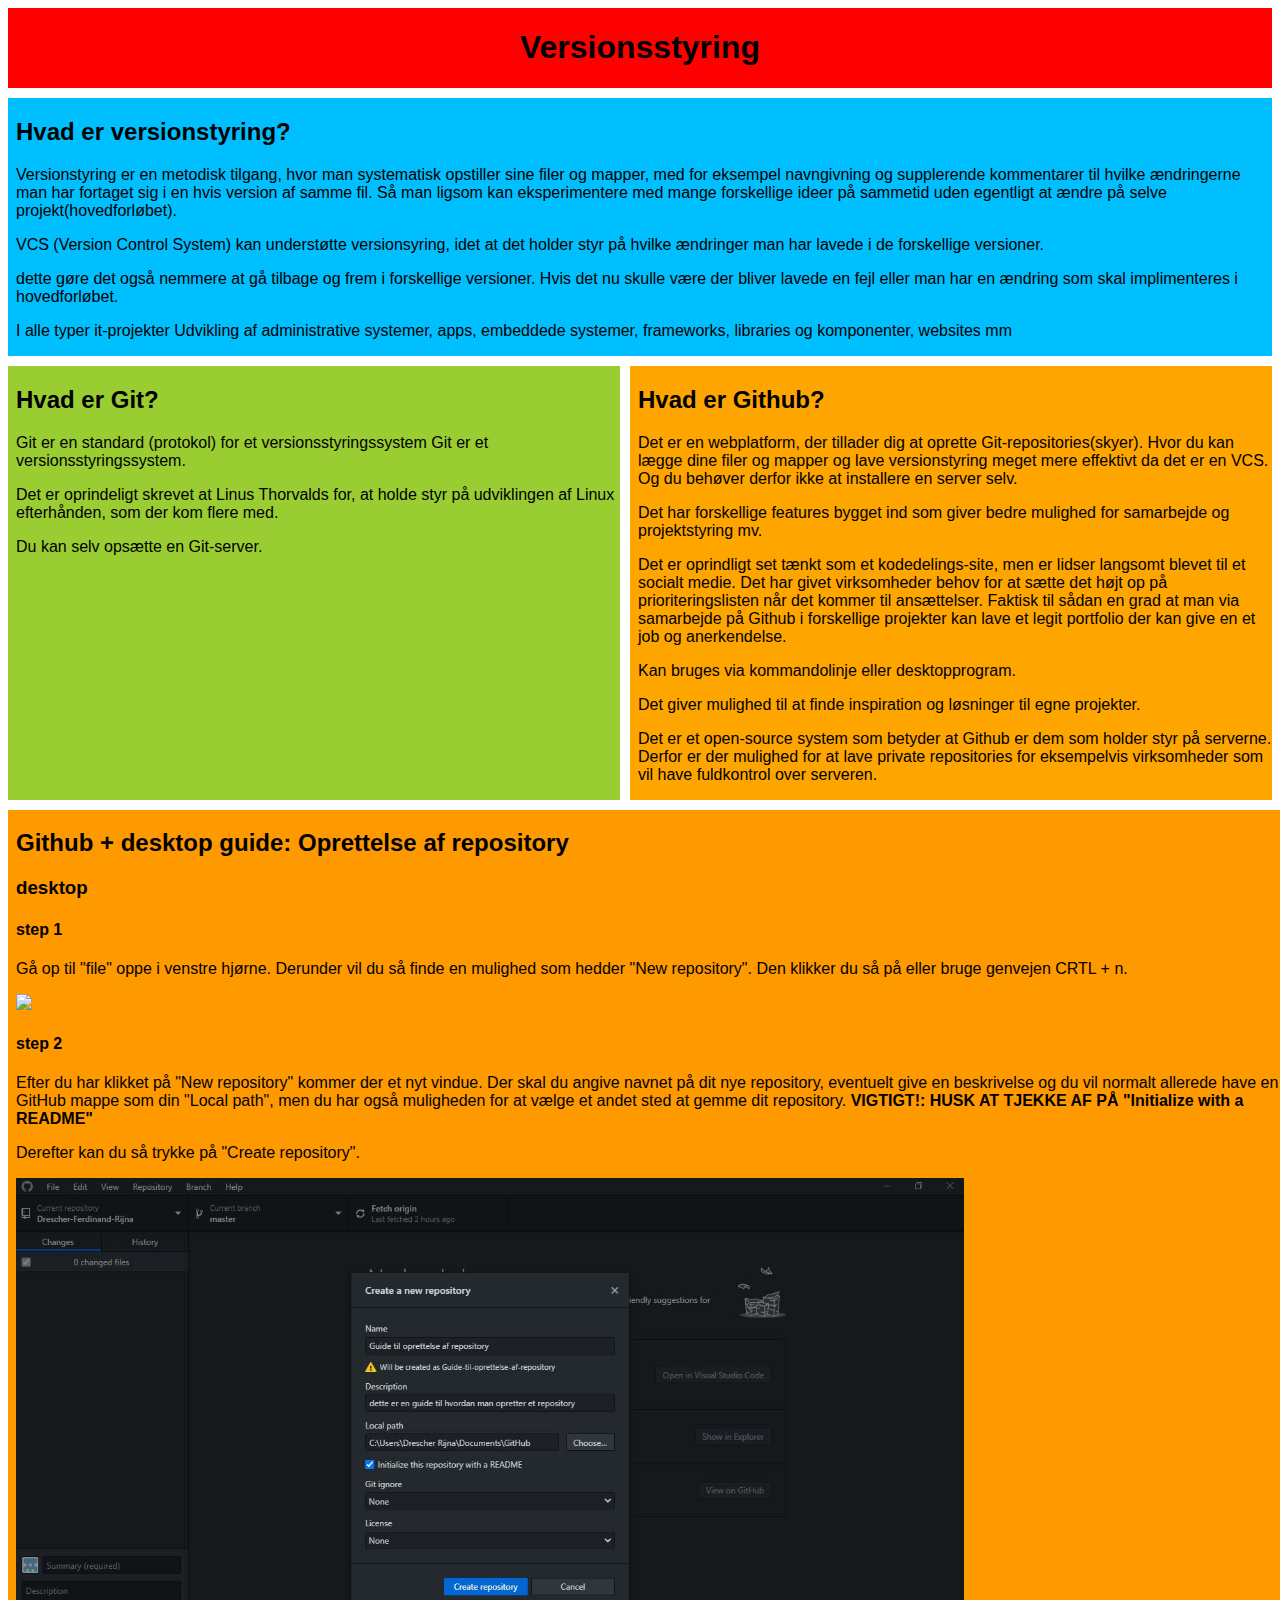
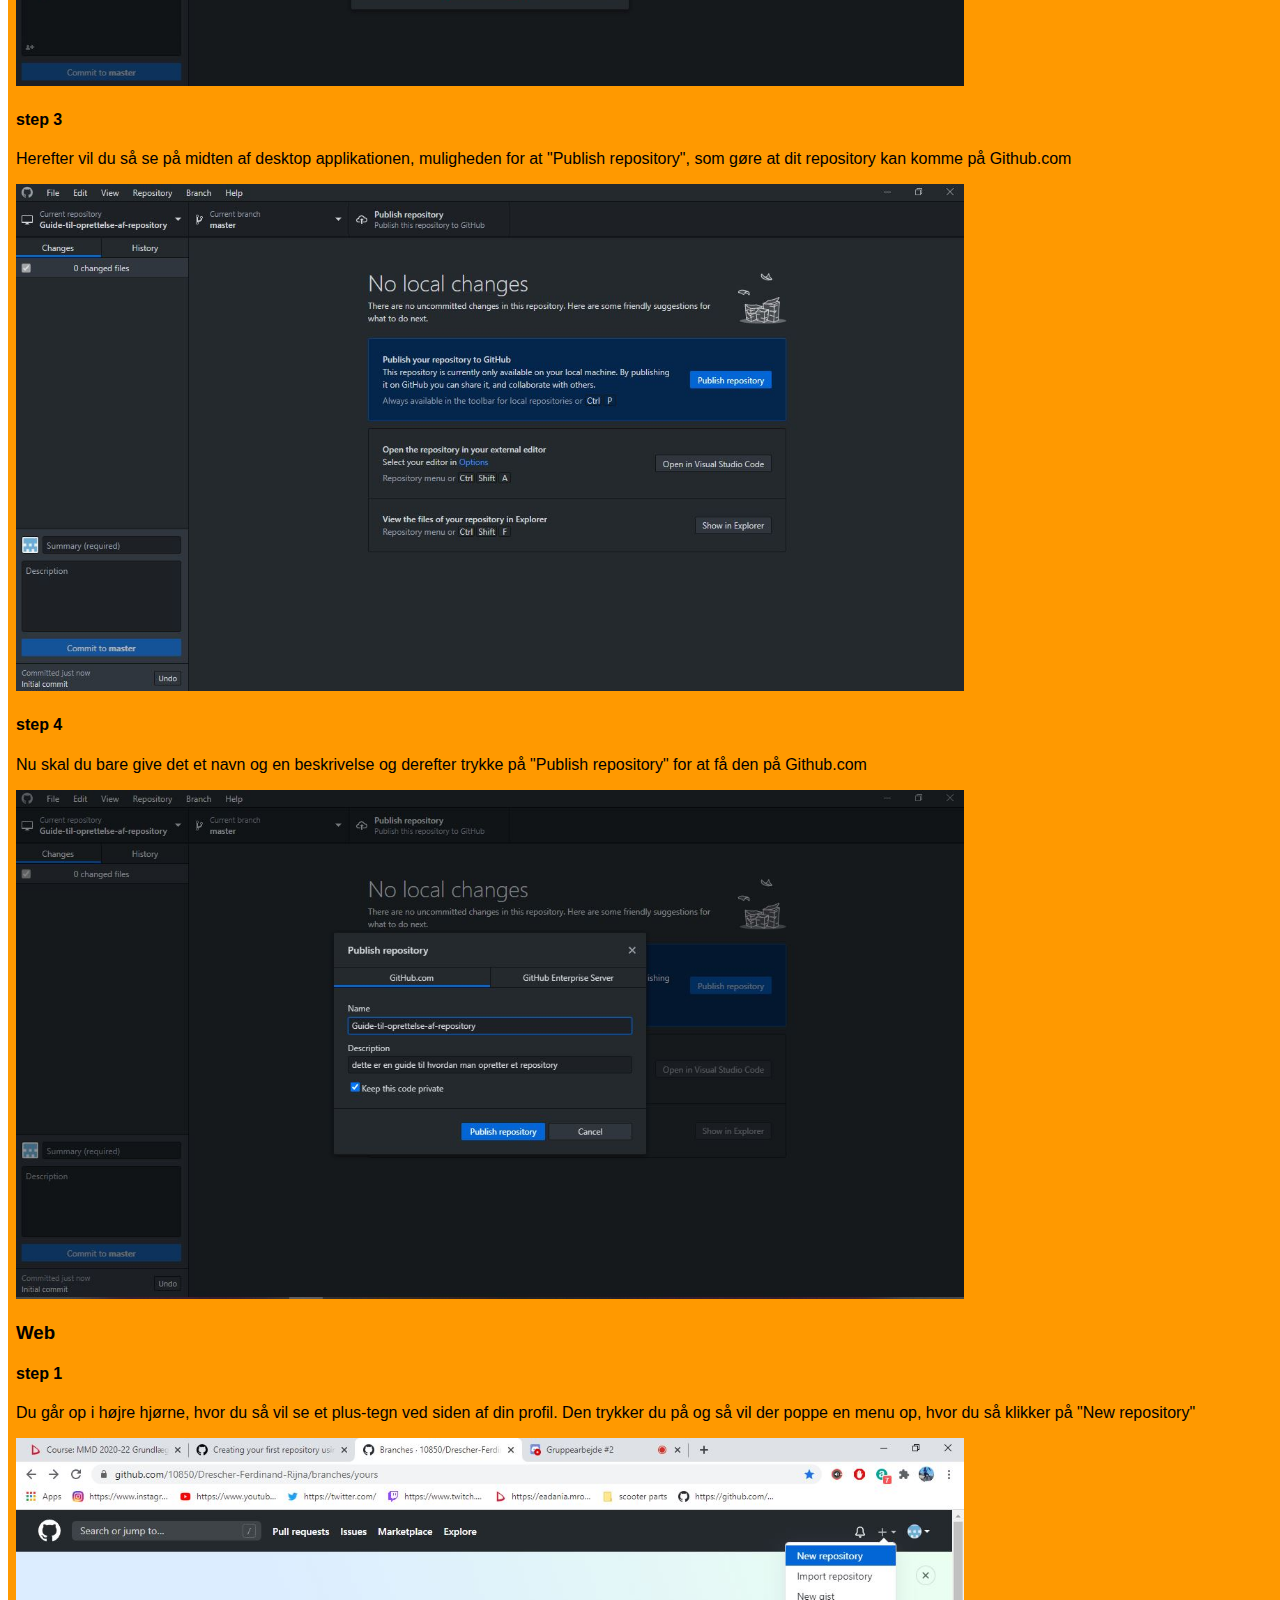
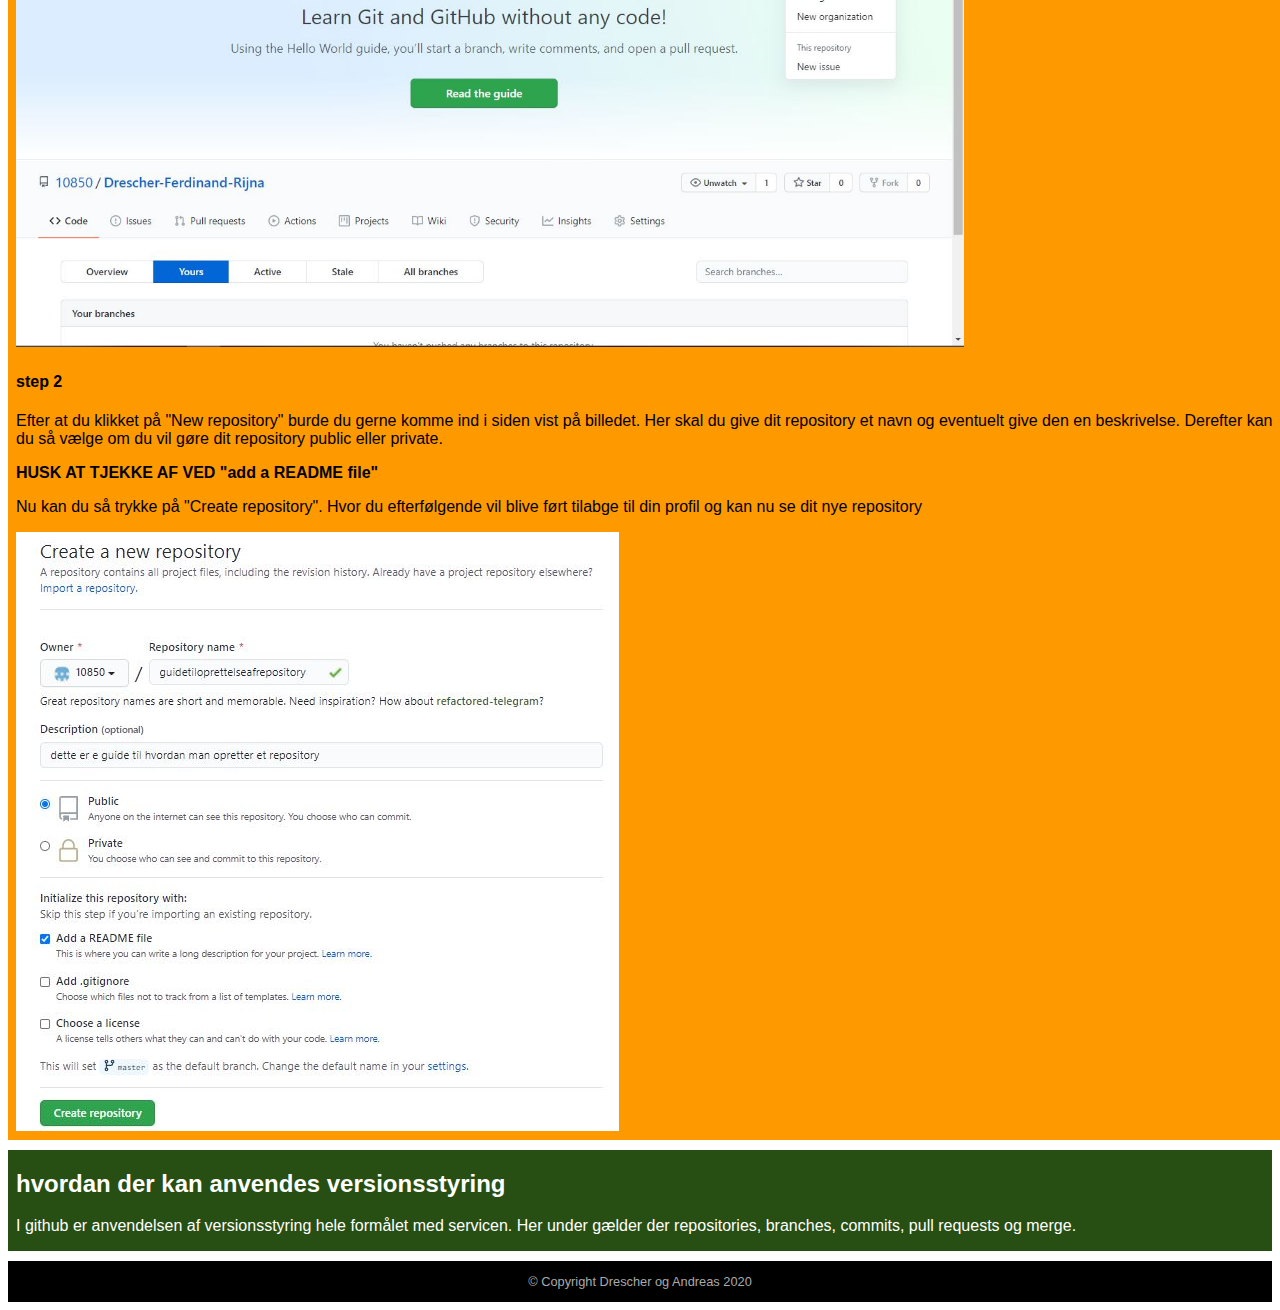
==== githubdesktopguide.html @ 37943268 "Dette er layoutet af hjemmesiden til øvelsen" ====
<!DOCTYPE html>
<html lang="da">
    <head>
        <meta charset="utf-8">
        <meta name="viewport" content="width=device-width, initial-scale=1.0"/>
        
        <title>Responsive eksempel 2</title>
        <link rel="stylesheet" href="githubdesktopguide.css">
    </head>
    <body>
        <div id="pagewrap">
            <header><h1>Versionsstyring</h1></header>
 
            <section id="versionsstyring">
                    <h2>Hvad er versionstyring?</h2>
                    <p>Versionstyring er en metodisk tilgang, hvor man systematisk opstiller sine filer og mapper, med for eksempel navngivning og supplerende kommentarer til hvilke ændringerne man har fortaget sig i en hvis version af samme fil. Så man ligsom kan eksperimentere med mange forskellige ideer på sammetid uden egentligt at ændre på selve projekt(hovedforløbet).<p></p>

                    <p>VCS (Version Control System) kan understøtte versionsyring, idet at det holder styr på hvilke ændringer man har lavede i de forskellige versioner.</p>

                    <p>dette gøre det også nemmere at gå tilbage og frem i forskellige versioner. Hvis det nu skulle være der bliver lavede en fejl eller man har en ændring som skal implimenteres i hovedforløbet.</p>

                    <p>I alle typer it-projekter
                    Udvikling af administrative systemer, apps, embeddede systemer, frameworks, libraries
                    og komponenter, websites mm</p>
            </section>
            
            <section id="git">
                        <h2>Hvad er Git?</h2>
                        <p>Git er en standard (protokol) for et versionsstyringssystem
                        Git er et versionsstyringssystem.</p>

                        <p>Det er oprindeligt skrevet at Linus Thorvalds for, at holde styr på
                        udviklingen af Linux efterhånden, som der kom flere med.</p>

                        <p>Du kan selv opsætte en Git-server.</p>
            </section>
            
            <section id="github">
                    <h2>Hvad er Github?</h2>
                    <p>Det er en webplatform, der tillader dig at oprette Git-repositories(skyer). Hvor du kan lægge dine filer og mapper og lave versionstyring meget mere effektivt da det er en VCS. Og du behøver derfor ikke at installere en server selv.</p>

                    <p></p>Det har forskellige features bygget ind som giver bedre mulighed for samarbejde og projektstyring mv.

                    <p>Det er oprindligt set tænkt som et kodedelings-site, men er lidser langsomt blevet til et socialt medie. Det har givet virksomheder behov for at sætte det højt op på prioriteringslisten når det kommer til ansættelser. Faktisk til sådan en grad at man via samarbejde på Github i forskellige projekter kan lave et legit portfolio der kan give en et job og anerkendelse.</p>

                    <p>Kan bruges via kommandolinje eller desktopprogram. </p>

                    <p>Det giver mulighed til at finde inspiration og løsninger til egne projekter.</p>

                    <p>Det er et open-source system som betyder at Github er dem som holder styr på serverne. Derfor er der mulighed for at lave private repositories for eksempelvis virksomheder som vil have fuldkontrol over serveren.</p>

            </section>
            <section id="githubdesktop">
                    <h2>Github + desktop guide: Oprettelse af repository</h2>
                    <h3>desktop</h3>
                    <h4>step 1</h4>
                    <p>Gå op til "file" oppe i venstre hjørne. Derunder vil du så finde en mulighed som hedder "New repository". Den klikker du så på eller bruge genvejen CRTL + n.</p>
                    <img class="stepimg" src="billeder/step1desktop.jpg" >
                
                    <h4>step 2</h4>
                    <p>Efter du har klikket på "New repository" kommer der et nyt vindue. Der skal du angive navnet på dit nye repository, eventuelt give en beskrivelse og du vil normalt allerede have en GitHub mappe som din "Local path", men du har også muligheden for at vælge et andet sted at gemme dit repository. <b>VIGTIGT!: HUSK AT TJEKKE AF PÅ "Initialize with a README"</b></p>
                
                    <p>Derefter kan du så trykke på "Create repository".</p>
                    <img src="billeder/step2desktop.JPG" class="stepimg">
                
                    <h4>step 3</h4>
                    <p>Herefter vil du så se på midten af desktop applikationen, muligheden for at "Publish repository", som gøre at dit repository kan komme på Github.com</p>
                    <img src="billeder/step3desktop.JPG" class="stepimg">
                
                    <h4>step 4</h4>
                    <p>Nu skal du bare give det et navn og en beskrivelse og derefter trykke på "Publish repository" for at få den på Github.com</p>
                    <img src="billeder/step4desktop.JPG" class="stepimg">
                
                    <h3>Web</h3>
                    <h4>step 1</h4>
                    <p>Du går op i højre hjørne, hvor du så vil se et plus-tegn ved siden af din profil. Den trykker du på og så vil der poppe en menu op, hvor du så klikker på "New repository"</p>
                    <img src="billeder/step1web.JPG" class="stepimg">
                    
                    <h4>step 2</h4>
                    <p>Efter at du klikket på "New repository" burde du gerne komme ind i siden vist på billedet. Her skal du give dit repository et navn og eventuelt give den en beskrivelse. Derefter kan du så vælge om du vil gøre dit repository public eller private.</p>
                    <p><b>HUSK AT TJEKKE AF VED "add a README file"</b></p>
                    <p>Nu kan du så trykke på "Create repository". Hvor du efterfølgende vil blive ført tilabge til din profil og kan nu se dit nye repository</p> 
                    <img src="billeder/step2web.JPG" class="stepimg">
                    
            </section>
            
            
            <section id="anvendelseafversionsstyring">
                    <h2>hvordan der kan anvendes versionsstyring</h2>
                    <p>I github er anvendelsen af versionsstyring hele formålet med servicen. Her under gælder der repositories, branches, commits, pull requests og merge.</p>
            </section>
            
            
            
            <footer>
                    <p>&copy; Copyright Drescher og Andreas 2020</p>
            </footer>
        </div><!-- pagewrap -->
    </body>
</html>
---- githubdesktopguide.css ----
/* eksempel1 
(C) Copyright 2017: Niels Østergaard
Responsive webdesign */


/* først en del der ikke er påvirket af regler */

/* STYLING OG GRID AREA ATRIBUTTER */
body {
    font-family: sans-serif;
    background-color: #fff;
    margin: 0.5em;
    color: #000;
}

header {
    text-align: center;
    grid-area: a;
    background-color: red;
    grid-row-start: 1;
    grid-row-end: 1;
    grid-column-start: 1;
    grid-column-end: 10;
}

#versionsstyring{
    grid-area: b;
    background-color: deepskyblue;
    grid-row-start: 2;
    grid-row-end: 2;
    grid-column-start: 1;
    grid-column-end: 10;
}

#git{
    grid-area: c;
    background-color: yellowgreen;
    grid-row-start: 3;
    grid-row-end: 3;
    grid-column-start: 1;
    grid-column-end: 4;
}

#github {
    grid-area: d;
    background-color: orange;
    grid-row-start: 3;
    grid-row-end: 3;
    grid-column-start: 4;
    grid-column-end: 10;
}

#githubdesktop {
    grid-area: e;
    background-color: #f90;
    width: 100%;
    grid-row-start: 4;
    grid-row-end: 4;
    grid-column-start: 1;
    grid-column-end: 10;
}

.stepimg {
    max-width: 75%;
}

#anvendelseafversionsstyring {
    grid-area: f;
    background-color: #274e13;
    color: #fff;
    grid-row-start: 5;
    grid-row-end: 5;
    grid-column-start: 1;
    grid-column-end: 10;
}

footer {
    grid-area: g;
    font-size: 0.8em;
    text-align: center;
    background-color: #000;
    color: #aaa;
    grid-row-start: 6;
    grid-row-end: 6;
    grid-column-start: 1;
    grid-column-end: 10;
}
/* STYLING OG GRID AREA ATRIBUTTER */



/* PADDING AF SECTIONS */
#githubdesktop{
    padding-left: 0.5em;
    padding-bottom: 0.3em;
}

#versionsstyring {
    padding-left: 0.5em;
}

#git {
    padding-left: 0.5em;
}

#github {
    padding-left: 0.5em;
}

#anvendelseafversionsstyring {
    padding-left: 0.5em;
}

/* PADDING AF SECTIONS */



/* RESPONSIV GRID */

/* MOBIL */
@media screen and (max-width: 700px) {
    #pagewrap {
        display: grid;
        grid-gap: 10px;
        grid-template-columns: 1fr 1fr 1fr 1fr 1fr 1fr;
    }  
    
}

/* DESKTOP */
@media screen and (min-width: 700px) {
    #pagewrap {
        display: grid;
        grid-gap: 10px;
        grid-template-columns: 1fr 1fr 1fr 1fr 1fr 1fr;
    }
    
}

/* RESPONSIV GRID */
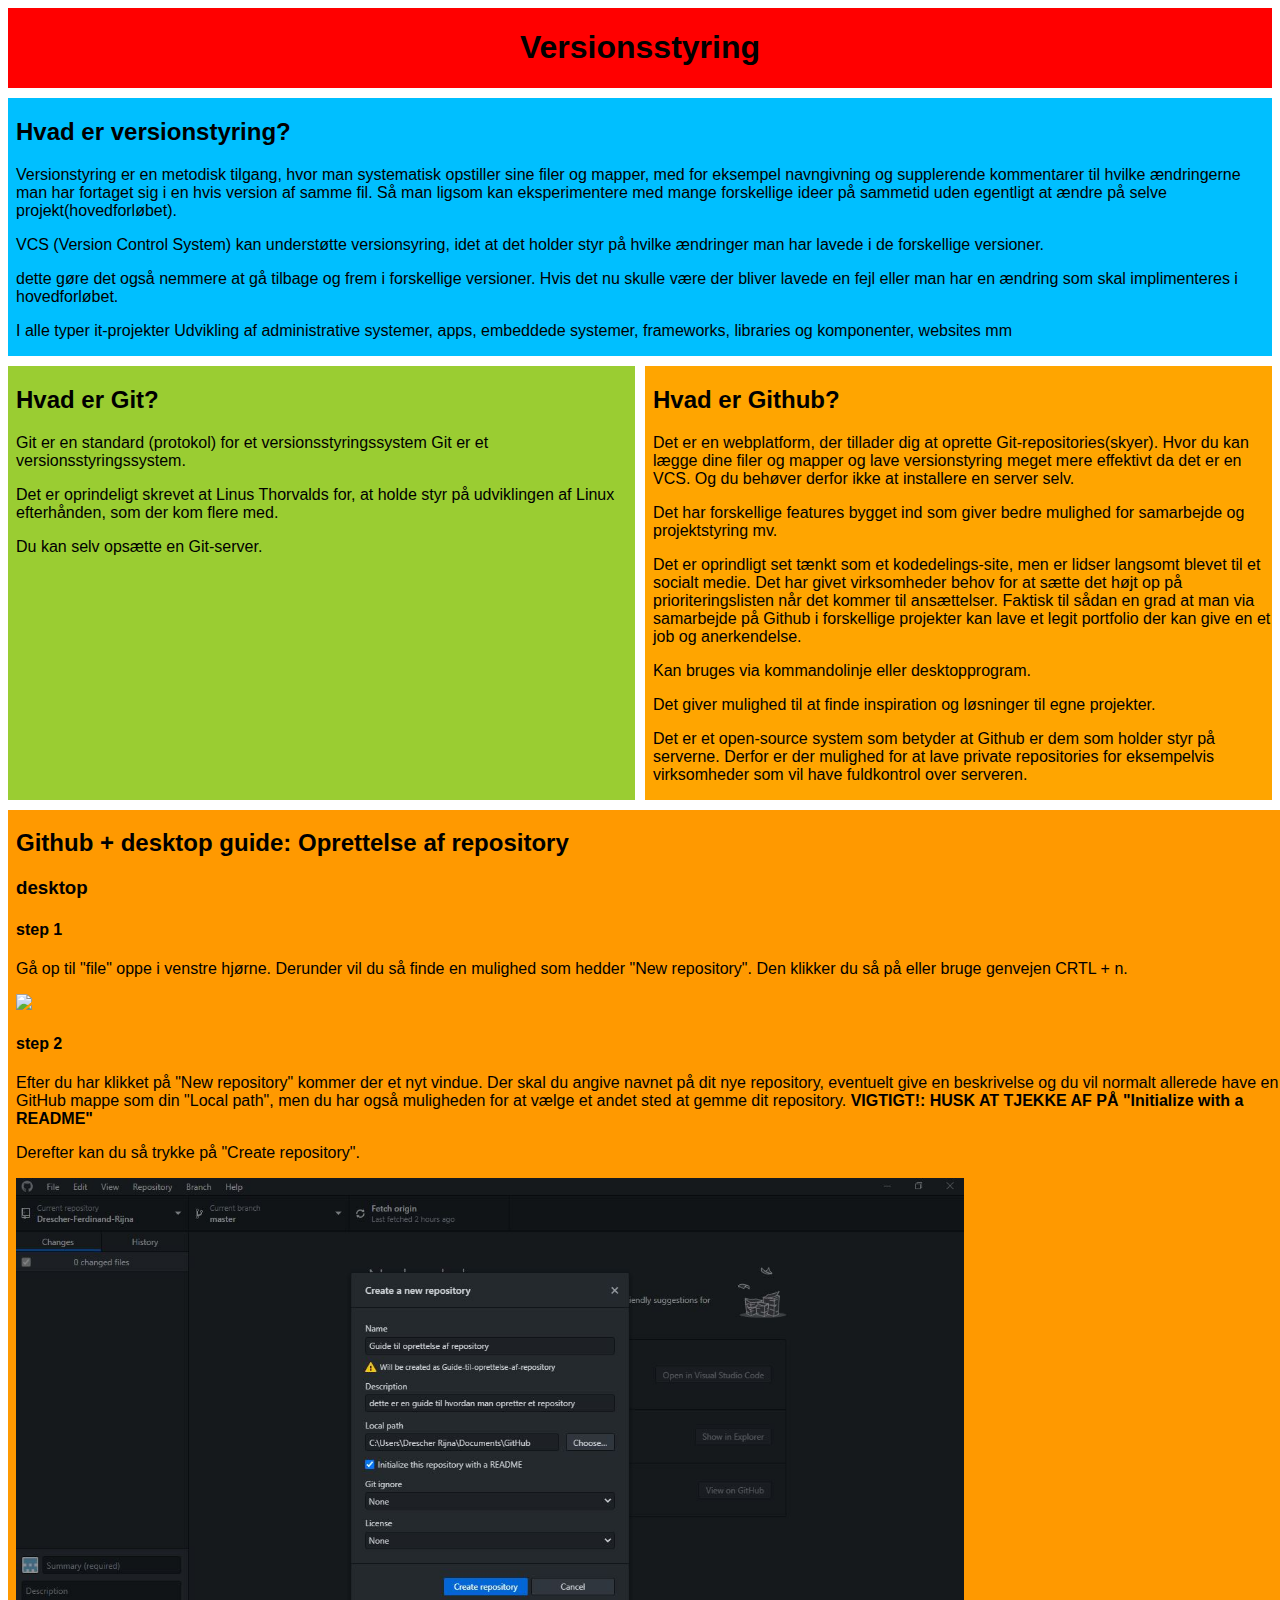
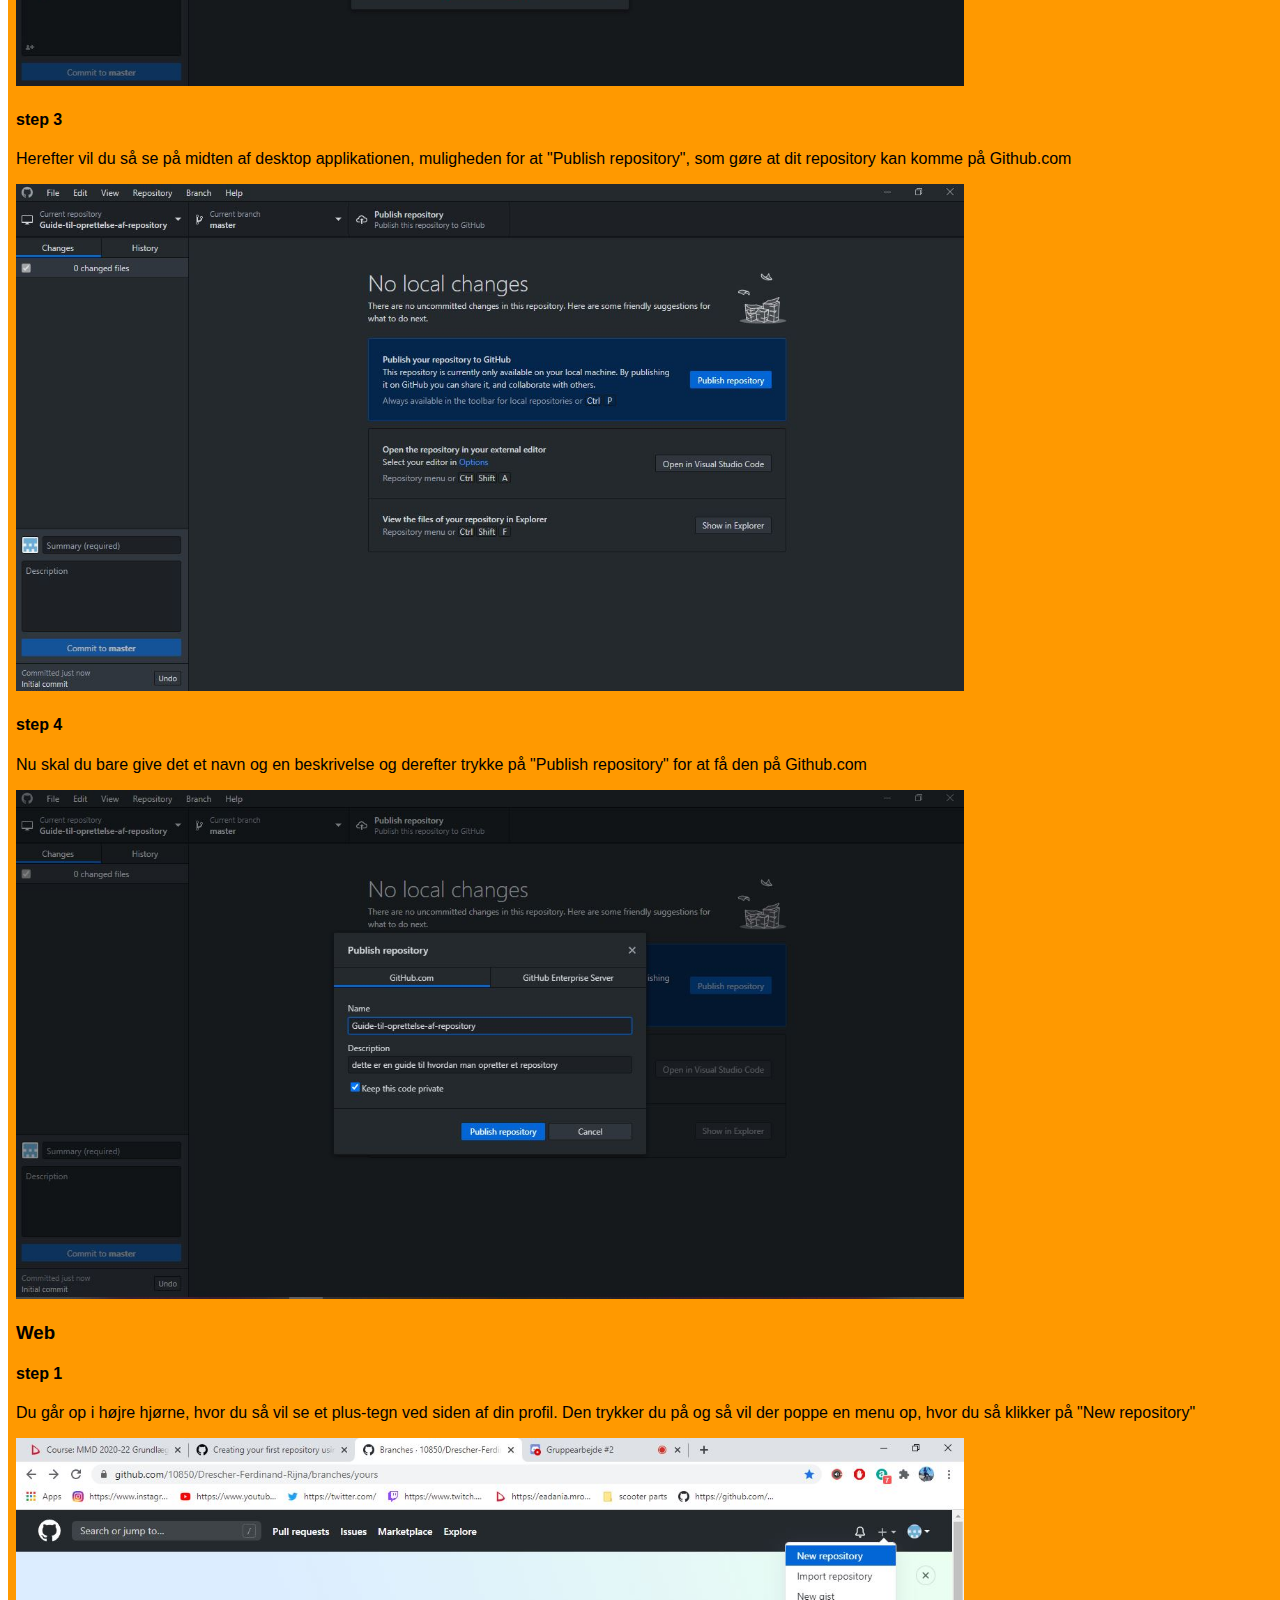
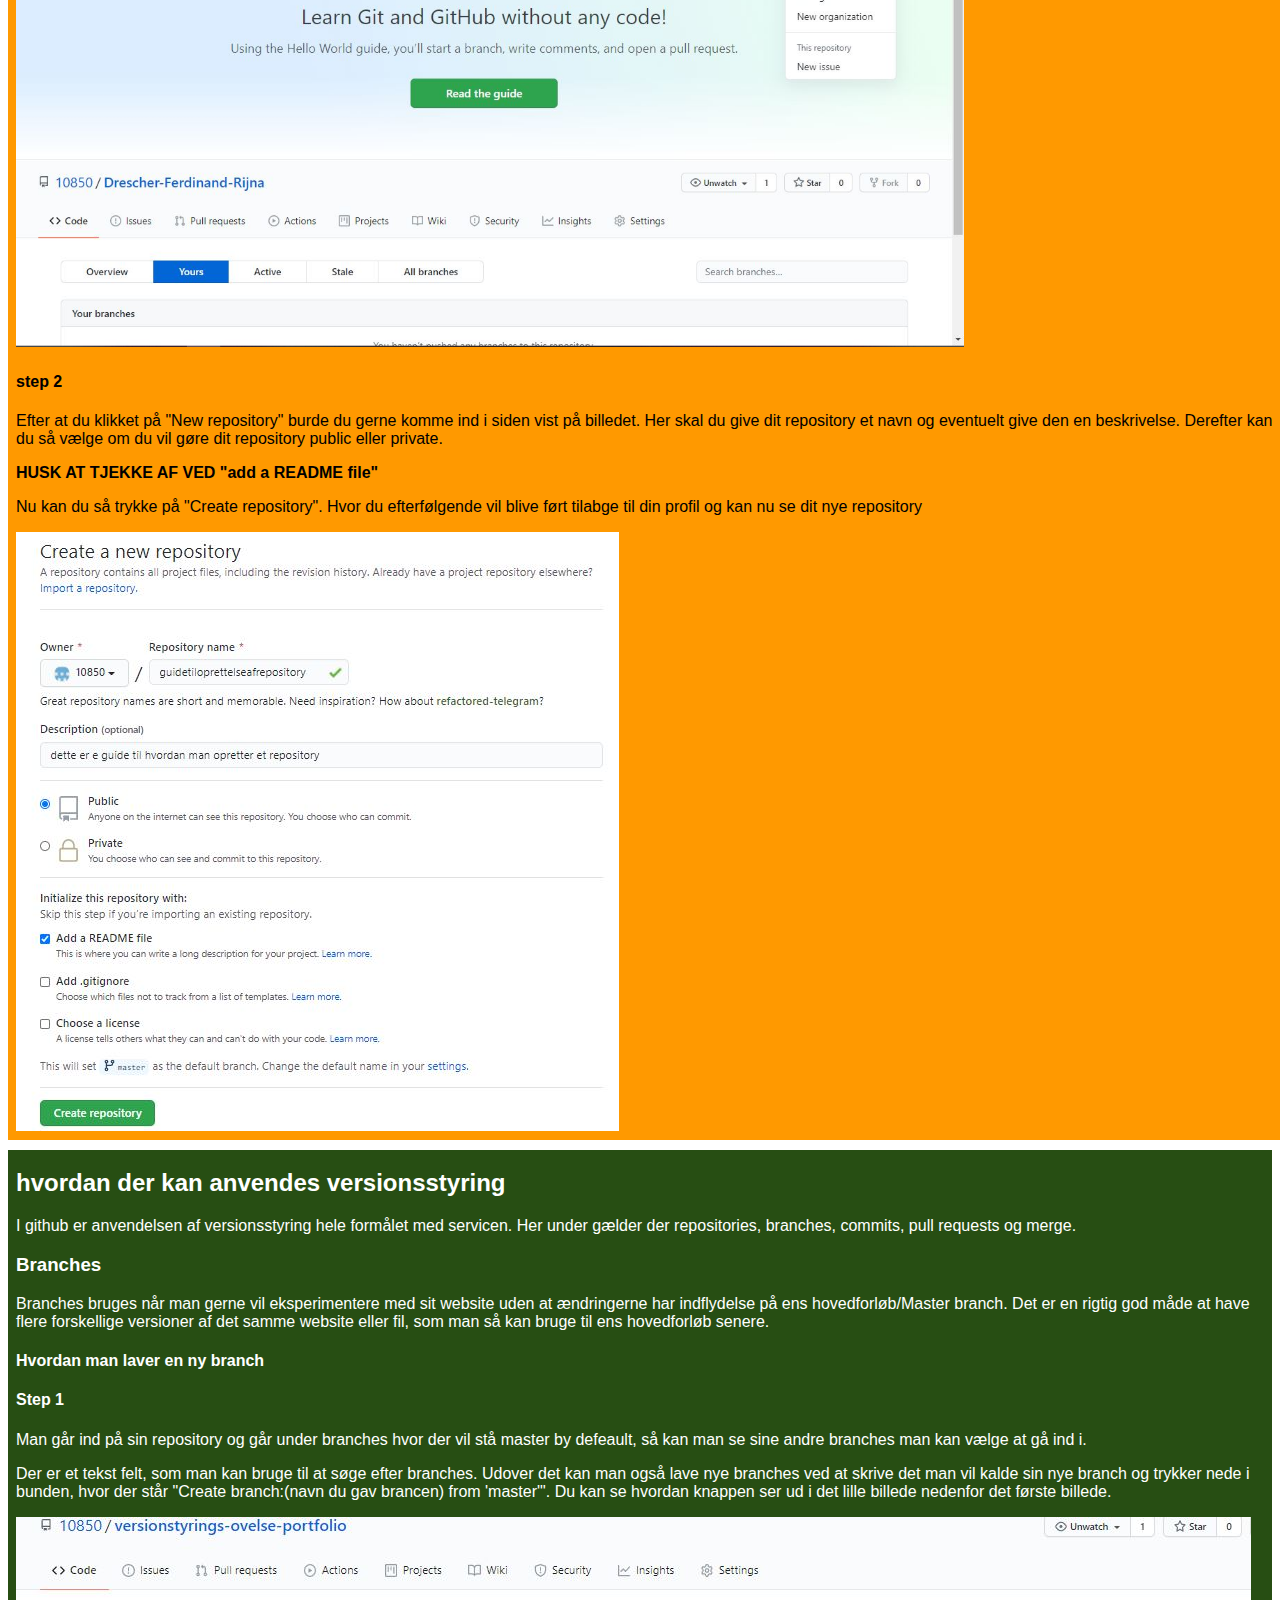
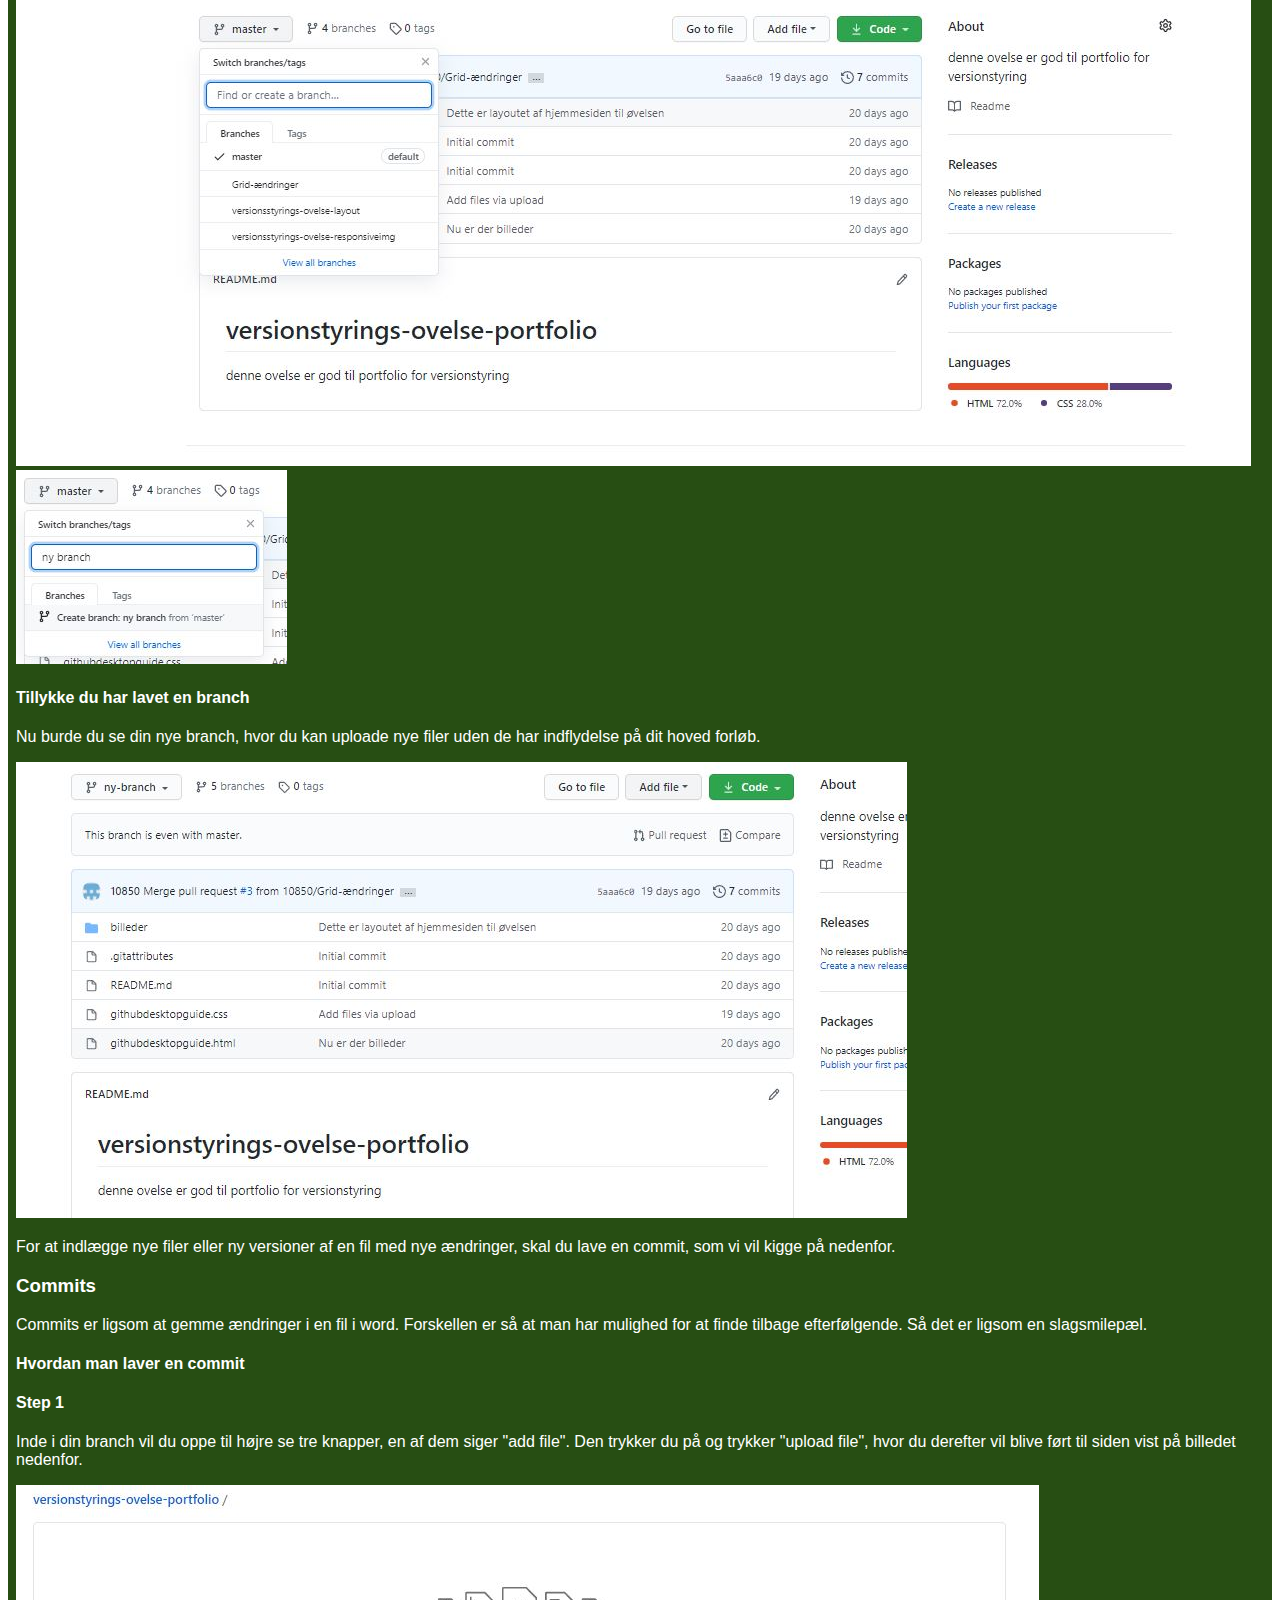
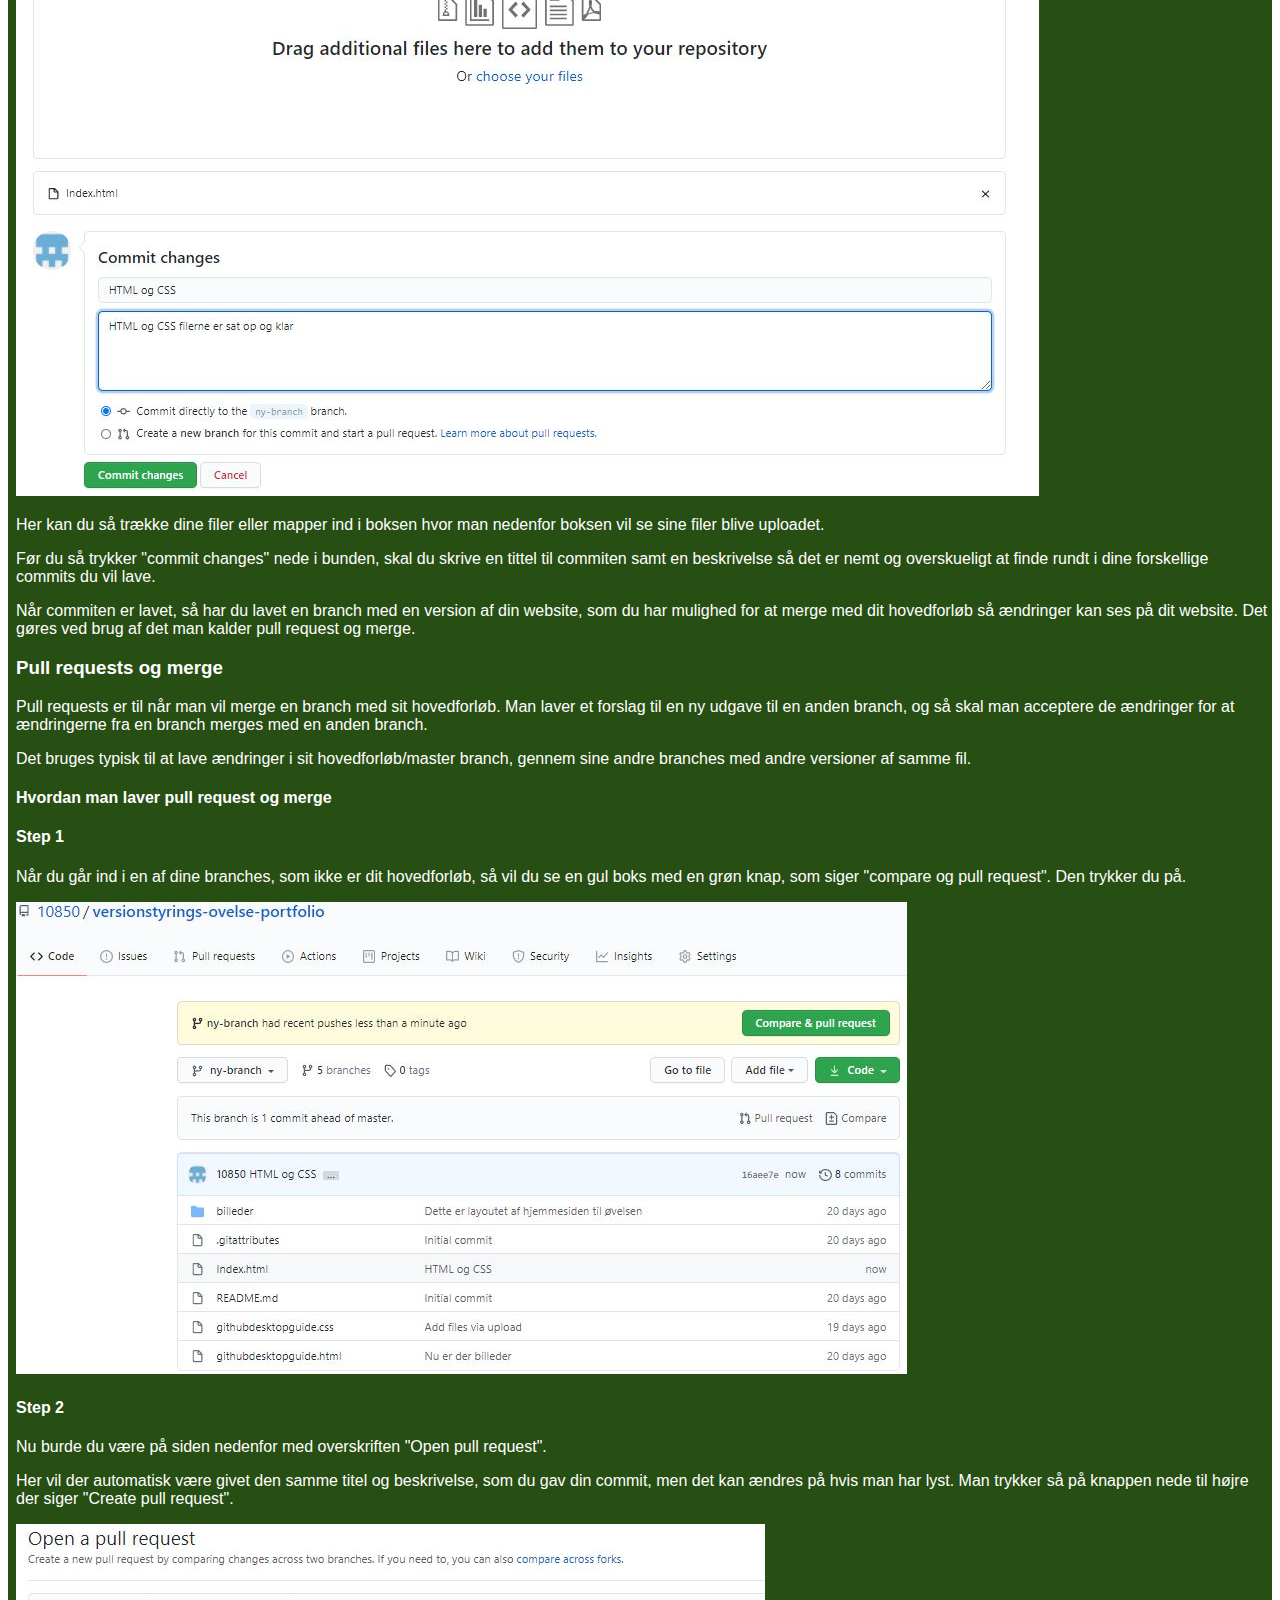
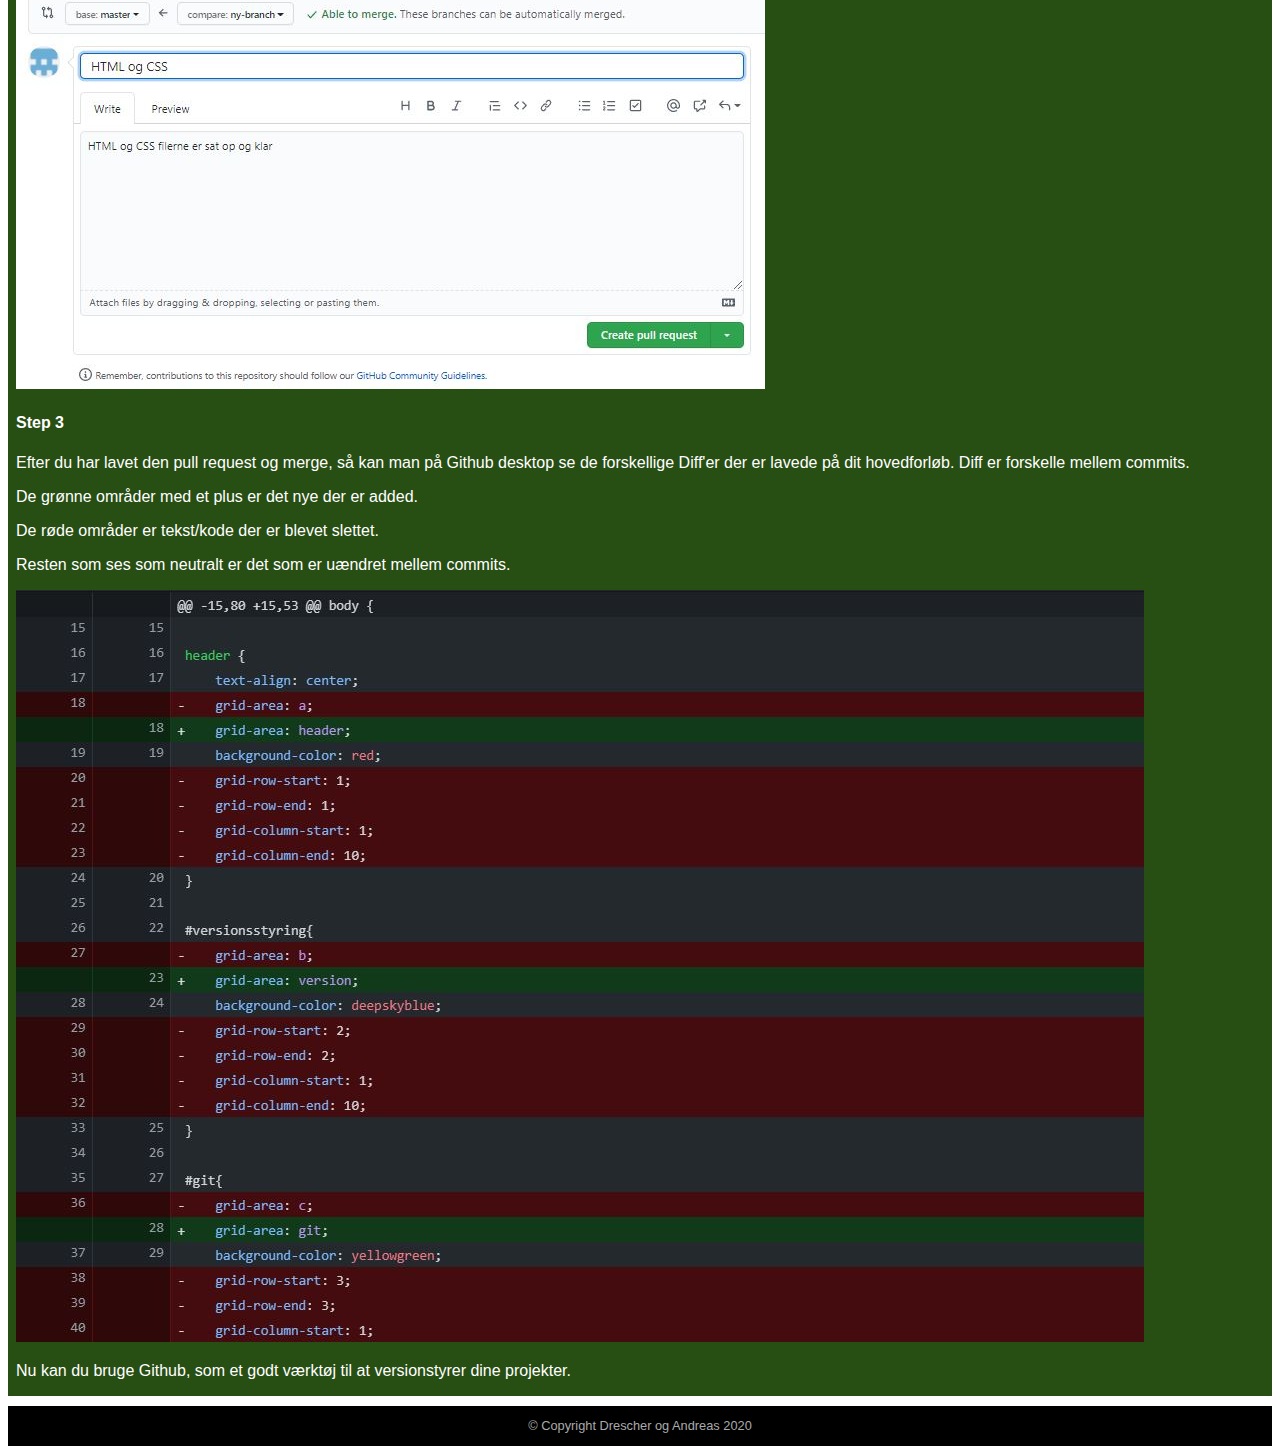
==== commit d44b7aa3: "Add files via upload" ====
--- a/githubdesktopguide.html
+++ b/githubdesktopguide.html
@@ -1,100 +1,149 @@
-<!DOCTYPE html>
-<html lang="da">
-    <head>
-        <meta charset="utf-8">
-        <meta name="viewport" content="width=device-width, initial-scale=1.0"/>
-        
-        <title>Responsive eksempel 2</title>
-        <link rel="stylesheet" href="githubdesktopguide.css">
-    </head>
-    <body>
-        <div id="pagewrap">
-            <header><h1>Versionsstyring</h1></header>
- 
-            <section id="versionsstyring">
-                    <h2>Hvad er versionstyring?</h2>
-                    <p>Versionstyring er en metodisk tilgang, hvor man systematisk opstiller sine filer og mapper, med for eksempel navngivning og supplerende kommentarer til hvilke ændringerne man har fortaget sig i en hvis version af samme fil. Så man ligsom kan eksperimentere med mange forskellige ideer på sammetid uden egentligt at ændre på selve projekt(hovedforløbet).<p></p>
-
-                    <p>VCS (Version Control System) kan understøtte versionsyring, idet at det holder styr på hvilke ændringer man har lavede i de forskellige versioner.</p>
-
-                    <p>dette gøre det også nemmere at gå tilbage og frem i forskellige versioner. Hvis det nu skulle være der bliver lavede en fejl eller man har en ændring som skal implimenteres i hovedforløbet.</p>
-
-                    <p>I alle typer it-projekter
-                    Udvikling af administrative systemer, apps, embeddede systemer, frameworks, libraries
-                    og komponenter, websites mm</p>
-            </section>
-            
-            <section id="git">
-                        <h2>Hvad er Git?</h2>
-                        <p>Git er en standard (protokol) for et versionsstyringssystem
-                        Git er et versionsstyringssystem.</p>
-
-                        <p>Det er oprindeligt skrevet at Linus Thorvalds for, at holde styr på
-                        udviklingen af Linux efterhånden, som der kom flere med.</p>
-
-                        <p>Du kan selv opsætte en Git-server.</p>
-            </section>
-            
-            <section id="github">
-                    <h2>Hvad er Github?</h2>
-                    <p>Det er en webplatform, der tillader dig at oprette Git-repositories(skyer). Hvor du kan lægge dine filer og mapper og lave versionstyring meget mere effektivt da det er en VCS. Og du behøver derfor ikke at installere en server selv.</p>
-
-                    <p></p>Det har forskellige features bygget ind som giver bedre mulighed for samarbejde og projektstyring mv.
-
-                    <p>Det er oprindligt set tænkt som et kodedelings-site, men er lidser langsomt blevet til et socialt medie. Det har givet virksomheder behov for at sætte det højt op på prioriteringslisten når det kommer til ansættelser. Faktisk til sådan en grad at man via samarbejde på Github i forskellige projekter kan lave et legit portfolio der kan give en et job og anerkendelse.</p>
-
-                    <p>Kan bruges via kommandolinje eller desktopprogram. </p>
-
-                    <p>Det giver mulighed til at finde inspiration og løsninger til egne projekter.</p>
-
-                    <p>Det er et open-source system som betyder at Github er dem som holder styr på serverne. Derfor er der mulighed for at lave private repositories for eksempelvis virksomheder som vil have fuldkontrol over serveren.</p>
-
-            </section>
-            <section id="githubdesktop">
-                    <h2>Github + desktop guide: Oprettelse af repository</h2>
-                    <h3>desktop</h3>
-                    <h4>step 1</h4>
-                    <p>Gå op til "file" oppe i venstre hjørne. Derunder vil du så finde en mulighed som hedder "New repository". Den klikker du så på eller bruge genvejen CRTL + n.</p>
-                    <img class="stepimg" src="billeder/step1desktop.jpg" >
-                
-                    <h4>step 2</h4>
-                    <p>Efter du har klikket på "New repository" kommer der et nyt vindue. Der skal du angive navnet på dit nye repository, eventuelt give en beskrivelse og du vil normalt allerede have en GitHub mappe som din "Local path", men du har også muligheden for at vælge et andet sted at gemme dit repository. <b>VIGTIGT!: HUSK AT TJEKKE AF PÅ "Initialize with a README"</b></p>
-                
-                    <p>Derefter kan du så trykke på "Create repository".</p>
-                    <img src="billeder/step2desktop.JPG" class="stepimg">
-                
-                    <h4>step 3</h4>
-                    <p>Herefter vil du så se på midten af desktop applikationen, muligheden for at "Publish repository", som gøre at dit repository kan komme på Github.com</p>
-                    <img src="billeder/step3desktop.JPG" class="stepimg">
-                
-                    <h4>step 4</h4>
-                    <p>Nu skal du bare give det et navn og en beskrivelse og derefter trykke på "Publish repository" for at få den på Github.com</p>
-                    <img src="billeder/step4desktop.JPG" class="stepimg">
-                
-                    <h3>Web</h3>
-                    <h4>step 1</h4>
-                    <p>Du går op i højre hjørne, hvor du så vil se et plus-tegn ved siden af din profil. Den trykker du på og så vil der poppe en menu op, hvor du så klikker på "New repository"</p>
-                    <img src="billeder/step1web.JPG" class="stepimg">
-                    
-                    <h4>step 2</h4>
-                    <p>Efter at du klikket på "New repository" burde du gerne komme ind i siden vist på billedet. Her skal du give dit repository et navn og eventuelt give den en beskrivelse. Derefter kan du så vælge om du vil gøre dit repository public eller private.</p>
-                    <p><b>HUSK AT TJEKKE AF VED "add a README file"</b></p>
-                    <p>Nu kan du så trykke på "Create repository". Hvor du efterfølgende vil blive ført tilabge til din profil og kan nu se dit nye repository</p> 
-                    <img src="billeder/step2web.JPG" class="stepimg">
-                    
-            </section>
-            
-            
-            <section id="anvendelseafversionsstyring">
-                    <h2>hvordan der kan anvendes versionsstyring</h2>
-                    <p>I github er anvendelsen af versionsstyring hele formålet med servicen. Her under gælder der repositories, branches, commits, pull requests og merge.</p>
-            </section>
-            
-            
-            
-            <footer>
-                    <p>&copy; Copyright Drescher og Andreas 2020</p>
-            </footer>
-        </div><!-- pagewrap -->
-    </body>
-</html>
+<!DOCTYPE html>
+<html lang="da">
+    <head>
+        <meta charset="utf-8">
+        <meta name="viewport" content="width=device-width, initial-scale=1.0"/>
+        
+        <title>Responsive eksempel 2</title>
+        <link rel="stylesheet" href="githubdesktopguide.css">
+    </head>
+    <body>
+        <div id="pagewrap">
+            <header><h1>Versionsstyring</h1></header>
+ 
+            <section id="versionsstyring">
+                    <h2>Hvad er versionstyring?</h2>
+                    <p>Versionstyring er en metodisk tilgang, hvor man systematisk opstiller sine filer og mapper, med for eksempel navngivning og supplerende kommentarer til hvilke ændringerne man har fortaget sig i en hvis version af samme fil. Så man ligsom kan eksperimentere med mange forskellige ideer på sammetid uden egentligt at ændre på selve projekt(hovedforløbet).<p></p>
+
+                    <p>VCS (Version Control System) kan understøtte versionsyring, idet at det holder styr på hvilke ændringer man har lavede i de forskellige versioner.</p>
+
+                    <p>dette gøre det også nemmere at gå tilbage og frem i forskellige versioner. Hvis det nu skulle være der bliver lavede en fejl eller man har en ændring som skal implimenteres i hovedforløbet.</p>
+
+                    <p>I alle typer it-projekter
+                    Udvikling af administrative systemer, apps, embeddede systemer, frameworks, libraries
+                    og komponenter, websites mm</p>
+            </section>
+            
+            <section id="git">
+                        <h2>Hvad er Git?</h2>
+                        <p>Git er en standard (protokol) for et versionsstyringssystem
+                        Git er et versionsstyringssystem.</p>
+
+                        <p>Det er oprindeligt skrevet at Linus Thorvalds for, at holde styr på
+                        udviklingen af Linux efterhånden, som der kom flere med.</p>
+
+                        <p>Du kan selv opsætte en Git-server.</p>
+            </section>
+            
+            <section id="github">
+                    <h2>Hvad er Github?</h2>
+                    <p>Det er en webplatform, der tillader dig at oprette Git-repositories(skyer). Hvor du kan lægge dine filer og mapper og lave versionstyring meget mere effektivt da det er en VCS. Og du behøver derfor ikke at installere en server selv.</p>
+
+                    <p></p>Det har forskellige features bygget ind som giver bedre mulighed for samarbejde og projektstyring mv.
+
+                    <p>Det er oprindligt set tænkt som et kodedelings-site, men er lidser langsomt blevet til et socialt medie. Det har givet virksomheder behov for at sætte det højt op på prioriteringslisten når det kommer til ansættelser. Faktisk til sådan en grad at man via samarbejde på Github i forskellige projekter kan lave et legit portfolio der kan give en et job og anerkendelse.</p>
+
+                    <p>Kan bruges via kommandolinje eller desktopprogram. </p>
+
+                    <p>Det giver mulighed til at finde inspiration og løsninger til egne projekter.</p>
+
+                    <p>Det er et open-source system som betyder at Github er dem som holder styr på serverne. Derfor er der mulighed for at lave private repositories for eksempelvis virksomheder som vil have fuldkontrol over serveren.</p>
+
+            </section>
+            <section id="githubdesktop">
+                    <h2>Github + desktop guide: Oprettelse af repository</h2>
+                    <h3>desktop</h3>
+                    <h4>step 1</h4>
+                    <p>Gå op til "file" oppe i venstre hjørne. Derunder vil du så finde en mulighed som hedder "New repository". Den klikker du så på eller bruge genvejen CRTL + n.</p>
+                    <img class="stepimg" src="billeder/step1desktop.jpg" >
+                
+                    <h4>step 2</h4>
+                    <p>Efter du har klikket på "New repository" kommer der et nyt vindue. Der skal du angive navnet på dit nye repository, eventuelt give en beskrivelse og du vil normalt allerede have en GitHub mappe som din "Local path", men du har også muligheden for at vælge et andet sted at gemme dit repository. <b>VIGTIGT!: HUSK AT TJEKKE AF PÅ "Initialize with a README"</b></p>
+                
+                    <p>Derefter kan du så trykke på "Create repository".</p>
+                    <img src="billeder/step2desktop.JPG" class="stepimg">
+                
+                    <h4>step 3</h4>
+                    <p>Herefter vil du så se på midten af desktop applikationen, muligheden for at "Publish repository", som gøre at dit repository kan komme på Github.com</p>
+                    <img src="billeder/step3desktop.JPG" class="stepimg">
+                
+                    <h4>step 4</h4>
+                    <p>Nu skal du bare give det et navn og en beskrivelse og derefter trykke på "Publish repository" for at få den på Github.com</p>
+                    <img src="billeder/step4desktop.JPG" class="stepimg">
+                
+                    <h3>Web</h3>
+                    <h4>step 1</h4>
+                    <p>Du går op i højre hjørne, hvor du så vil se et plus-tegn ved siden af din profil. Den trykker du på og så vil der poppe en menu op, hvor du så klikker på "New repository"</p>
+                    <img src="billeder/step1web.JPG" class="stepimg">
+                    
+                    <h4>step 2</h4>
+                    <p>Efter at du klikket på "New repository" burde du gerne komme ind i siden vist på billedet. Her skal du give dit repository et navn og eventuelt give den en beskrivelse. Derefter kan du så vælge om du vil gøre dit repository public eller private.</p>
+                    <p><b>HUSK AT TJEKKE AF VED "add a README file"</b></p>
+                    <p>Nu kan du så trykke på "Create repository". Hvor du efterfølgende vil blive ført tilabge til din profil og kan nu se dit nye repository</p> 
+                    <img src="billeder/step2web.JPG" class="stepimg">
+                    
+            </section>
+            
+            
+            <section id="anvendelseafversionsstyring">
+                    <h2>hvordan der kan anvendes versionsstyring</h2>
+                    <p>I github er anvendelsen af versionsstyring hele formålet med servicen. Her under gælder der repositories, branches, commits, pull requests og merge.</p>
+                    
+                    <h3>Branches</h3>
+                    <p>Branches bruges når man gerne vil eksperimentere med sit website uden at ændringerne har indflydelse på ens hovedforløb/Master branch. Det er en rigtig god måde at have flere forskellige versioner af det samme website eller fil, som man så kan bruge til ens hovedforløb senere.</p>
+                
+                    <h4>Hvordan man laver en ny branch</h4>
+                    <h4>Step 1</h4>
+                    <p>Man går ind på sin repository og går under branches hvor der vil stå master by defeault, så kan man se sine andre branches man kan vælge at gå ind i.</p>
+                    <p>Der er et tekst felt, som man kan bruge til at søge efter branches. Udover det kan man også lave nye branches ved at skrive det man vil kalde sin nye branch og trykker nede i bunden, hvor der står "Create branch:(navn du gav brancen) from 'master'". Du kan se hvordan knappen ser ud i det lille billede nedenfor det første billede.</p>
+                    <img src="billeder/create-branch.JPG" class="stepimgbranch" id="mainimgbranch">
+                    <img src="billeder/create-new.JPG" class="stepimgbranch" id="smalliimgbranch">
+                    
+                    <h4>Tillykke du har lavet en branch</h4>
+                    <p>Nu burde du se din nye branch, hvor du kan uploade nye filer uden de har indflydelse på dit hoved forløb.</p>
+                    <img src="billeder/ny-branch.JPG" class="stepimgbranch">
+                    <p>For at indlægge nye filer eller ny versioner af en fil med nye ændringer, skal du lave en commit, som vi vil kigge på nedenfor.</p>
+                    
+                    <h3>Commits</h3>
+                    <p>Commits er ligsom at gemme ændringer i en fil i word. Forskellen er så at man har mulighed for at finde tilbage efterfølgende. Så det er ligsom en slagsmilepæl.</p>
+                    
+                    <h4>Hvordan man laver en commit</h4>
+                    <h4>Step 1</h4>
+                    <p>Inde i din branch vil du oppe til højre se tre knapper, en af dem siger "add file". Den trykker du på og trykker "upload file", hvor du derefter vil blive ført til siden vist på billedet nedenfor.</p>
+                    <img src="billeder/commit.JPG" class="stepimgcommit">
+                    <p>Her kan du så trække dine filer eller mapper ind i boksen hvor man nedenfor boksen vil se sine filer blive uploadet.</p>
+                    <p>Før du så trykker "commit changes" nede i bunden, skal du skrive en tittel til commiten samt en beskrivelse så det er nemt og overskueligt at finde rundt i dine forskellige commits du vil lave.</p>
+                
+                    <p>Når commiten er lavet, så har du lavet en branch med en version af din website, som du har mulighed for at merge med dit hovedforløb så ændringer kan ses på dit website. Det gøres ved brug af det man kalder pull request og merge.</p>
+                
+                    <h3>Pull requests og merge</h3>
+                    <p>Pull requests er til når man vil merge en branch med sit hovedforløb. Man laver et forslag til en ny udgave til en anden branch, og så skal man acceptere de ændringer for at ændringerne fra en branch merges med en anden branch.</p>
+                    <p>Det bruges typisk til at lave ændringer i sit hovedforløb/master branch, gennem sine andre branches med andre versioner af samme fil.</p>
+                
+                    <h4>Hvordan man laver pull request og merge</h4>
+                    <h4>Step 1</h4>
+                    <p>Når du går ind i en af dine branches, som ikke er dit hovedforløb, så vil du se en gul boks med en grøn knap, som siger "compare og pull request". Den trykker du på.</p>
+                    <img src="billeder/create-pull-request.JPG" class="stepimgpull">
+                    
+                    <h4>Step 2</h4>
+                    <p>Nu burde du være på siden nedenfor med overskriften "Open pull request".</p>
+                    <p>Her vil der automatisk være givet den samme titel og beskrivelse, som du gav din commit, men det kan ændres på hvis man har lyst. Man trykker så på knappen nede til højre der siger "Create pull request".</p>
+                    <img src="billeder/pull-request-done.JPG" class="stepimgpull">
+                
+                    <h4>Step 3</h4>
+                    <p>Efter du har lavet den pull request og merge, så kan man på Github desktop se de forskellige Diff'er der er lavede på dit hovedforløb. Diff er forskelle mellem commits.</p>
+                    <p>De grønne områder med et plus er det nye der er added.</p>
+                    <p>De røde områder er tekst/kode der er blevet slettet.</p>
+                    <p>Resten som ses som neutralt er det som er uændret mellem commits.</p>
+                    <img src="billeder/changes.JPG" class="stepimgpull">
+                
+                    <p>Nu kan du bruge Github, som et godt værktøj til at versionstyrer dine projekter.</p>
+            </section>
+            
+            
+            <footer>
+                    <p>&copy; Copyright Drescher og Andreas 2020</p>
+            </footer>
+        </div><!-- pagewrap -->
+    </body>
+</html>
--- a/githubdesktopguide.css
+++ b/githubdesktopguide.css
@@ -1,141 +1,142 @@
-/* eksempel1 
-(C) Copyright 2017: Niels Østergaard
-Responsive webdesign */
-
-
-/* først en del der ikke er påvirket af regler */
-
-/* STYLING OG GRID AREA ATRIBUTTER */
-body {
-    font-family: sans-serif;
-    background-color: #fff;
-    margin: 0.5em;
-    color: #000;
-}
-
-header {
-    text-align: center;
-    grid-area: a;
-    background-color: red;
-    grid-row-start: 1;
-    grid-row-end: 1;
-    grid-column-start: 1;
-    grid-column-end: 10;
-}
-
-#versionsstyring{
-    grid-area: b;
-    background-color: deepskyblue;
-    grid-row-start: 2;
-    grid-row-end: 2;
-    grid-column-start: 1;
-    grid-column-end: 10;
-}
-
-#git{
-    grid-area: c;
-    background-color: yellowgreen;
-    grid-row-start: 3;
-    grid-row-end: 3;
-    grid-column-start: 1;
-    grid-column-end: 4;
-}
-
-#github {
-    grid-area: d;
-    background-color: orange;
-    grid-row-start: 3;
-    grid-row-end: 3;
-    grid-column-start: 4;
-    grid-column-end: 10;
-}
-
-#githubdesktop {
-    grid-area: e;
-    background-color: #f90;
-    width: 100%;
-    grid-row-start: 4;
-    grid-row-end: 4;
-    grid-column-start: 1;
-    grid-column-end: 10;
-}
-
-.stepimg {
-    max-width: 75%;
-}
-
-#anvendelseafversionsstyring {
-    grid-area: f;
-    background-color: #274e13;
-    color: #fff;
-    grid-row-start: 5;
-    grid-row-end: 5;
-    grid-column-start: 1;
-    grid-column-end: 10;
-}
-
-footer {
-    grid-area: g;
-    font-size: 0.8em;
-    text-align: center;
-    background-color: #000;
-    color: #aaa;
-    grid-row-start: 6;
-    grid-row-end: 6;
-    grid-column-start: 1;
-    grid-column-end: 10;
-}
-/* STYLING OG GRID AREA ATRIBUTTER */
-
-
-
-/* PADDING AF SECTIONS */
-#githubdesktop{
-    padding-left: 0.5em;
-    padding-bottom: 0.3em;
-}
-
-#versionsstyring {
-    padding-left: 0.5em;
-}
-
-#git {
-    padding-left: 0.5em;
-}
-
-#github {
-    padding-left: 0.5em;
-}
-
-#anvendelseafversionsstyring {
-    padding-left: 0.5em;
-}
-
-/* PADDING AF SECTIONS */
-
-
-
-/* RESPONSIV GRID */
-
-/* MOBIL */
-@media screen and (max-width: 700px) {
-    #pagewrap {
-        display: grid;
-        grid-gap: 10px;
-        grid-template-columns: 1fr 1fr 1fr 1fr 1fr 1fr;
-    }  
-    
-}
-
-/* DESKTOP */
-@media screen and (min-width: 700px) {
-    #pagewrap {
-        display: grid;
-        grid-gap: 10px;
-        grid-template-columns: 1fr 1fr 1fr 1fr 1fr 1fr;
-    }
-    
-}
-
-/* RESPONSIV GRID */
-
+/* eksempel1 
+(C) Copyright 2017: Niels Østergaard
+Responsive webdesign */
+
+
+/* først en del der ikke er påvirket af regler */
+
+/* STYLING OG GRID AREA ATRIBUTTER */
+body {
+    font-family: sans-serif;
+    background-color: #fff;
+    margin: 0.5em;
+    color: #000;
+}
+
+header {
+    text-align: center;
+    grid-area: header;
+    background-color: red;
+}
+
+#versionsstyring{
+    grid-area: version;
+    background-color: deepskyblue;
+}
+
+#git{
+    grid-area: git;
+    background-color: yellowgreen;
+}
+
+#github {
+    grid-area: hub;
+    background-color: orange;
+}
+
+/* GRID AREA SAMT RESPONSIVE BILLEDER FOR GUIDEN */
+#githubdesktop {
+    grid-area: guide;
+    background-color: #f90;
+    width: 100%;
+}
+
+.stepimg {
+    max-width: 75%;
+}
+/* GRID AREA SAMT RESPONSIVE BILLEDER FOR GUIDEN */
+
+/* GRID AREA SAMT RESPONSIVE BILLEDER FOR GUIDES UNDER ANVENDELSE AF VERSIONSSTYRING */
+#anvendelseafversionsstyring {
+    grid-area: brug;
+    background-color: #274e13;
+    color: #fff;
+}
+
+.stepimgbranch {
+    max-width: 100%;
+}
+
+.stepimgcommit {
+    max-width: 100%;
+}
+
+.stepimgpull {
+    max-width: 100%;
+}
+
+
+/* GRID AREA SAMT RESPONSIVE BILLEDER FOR GUIDES UNDER ANVENDELSE AF VERSIONSSTYRING */
+
+footer {
+    grid-area: footer;
+    font-size: 0.8em;
+    text-align: center;
+    background-color: #000;
+    color: #aaa;
+}
+/* STYLING OG GRID AREA ATRIBUTTER */
+
+
+/* PADDING AF SECTIONS */
+#githubdesktop{
+    padding-left: 0.5em;
+    padding-bottom: 0.3em;
+}
+
+#versionsstyring {
+    padding-left: 0.5em;
+}
+
+#git {
+    padding-left: 0.5em;
+}
+
+#github {
+    padding-left: 0.5em;
+}
+
+#anvendelseafversionsstyring {
+    padding-left: 0.5em;
+}
+
+/* PADDING AF SECTIONS */
+
+
+/* RESPONSIV GRID */
+/* MOBIL */
+@media screen and (max-width: 700px) {
+    #pagewrap {
+        display: grid;
+        grid-gap: 10px;
+        grid-template-columns: 1fr 1fr 1fr 1fr 1fr 1fr;
+        grid-template-rows: repeat(6, 1f);
+        grid-template-areas: 
+            "header header header header header header"
+            "version version version version version version"
+            "git git git git git git"
+            "hub hub hub hub hub hub"
+            "guide guide guide guide guide guide"
+            "brug brug brug brug brug brug"
+            "footer footer footer footer footer footer";
+    }   
+}
+
+/* DESKTOP */
+@media screen and (min-width: 700px) {
+    #pagewrap {
+        display: grid;
+        grid-gap: 10px;
+        grid-template-columns: 1fr 1fr 1fr 1fr 1fr 1fr;
+        grid-template-rows: repeat(6, 1f);
+        grid-template-areas:
+            "header header header header header header"
+            "version version version version version version"
+            "git git git hub hub hub"
+            "guide guide guide guide guide guide "
+            "brug brug brug brug brug brug"
+            "footer footer footer footer footer footer";
+    }   
+}
+/* RESPONSIV GRID */
+
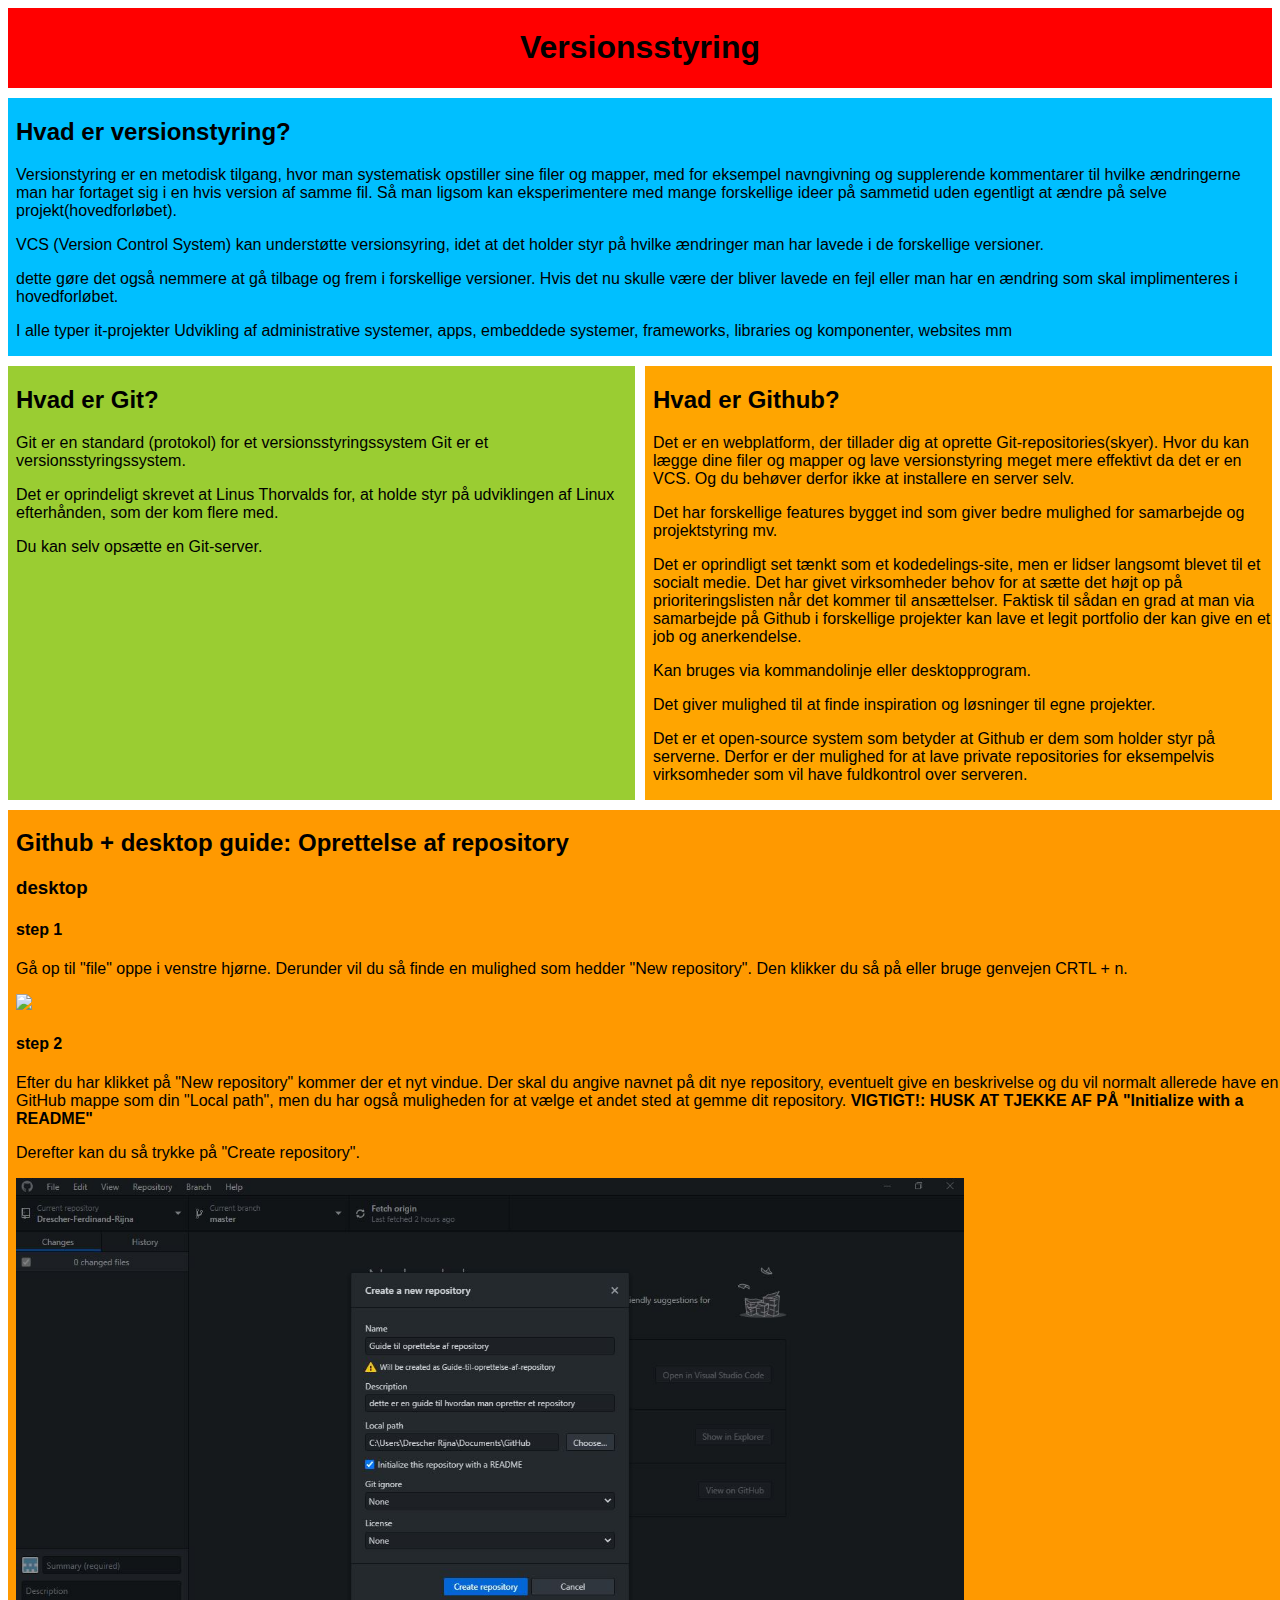
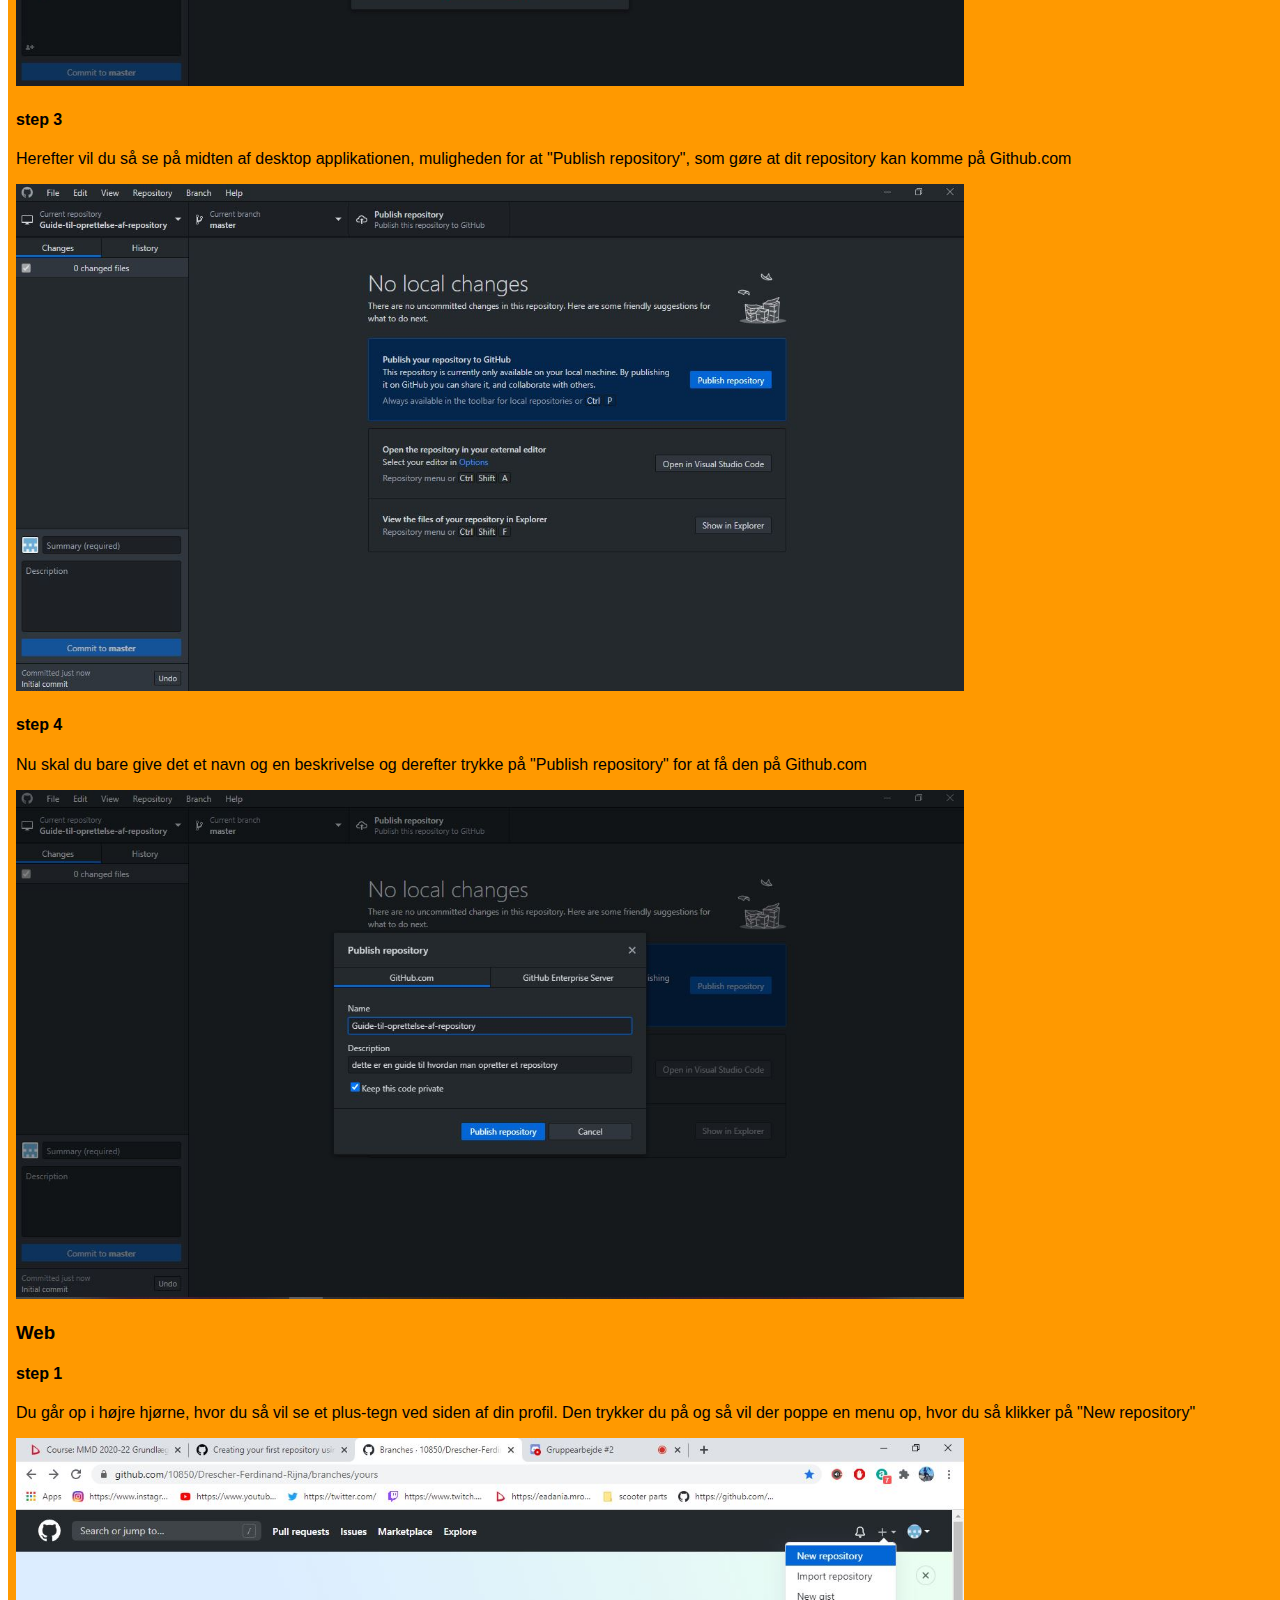
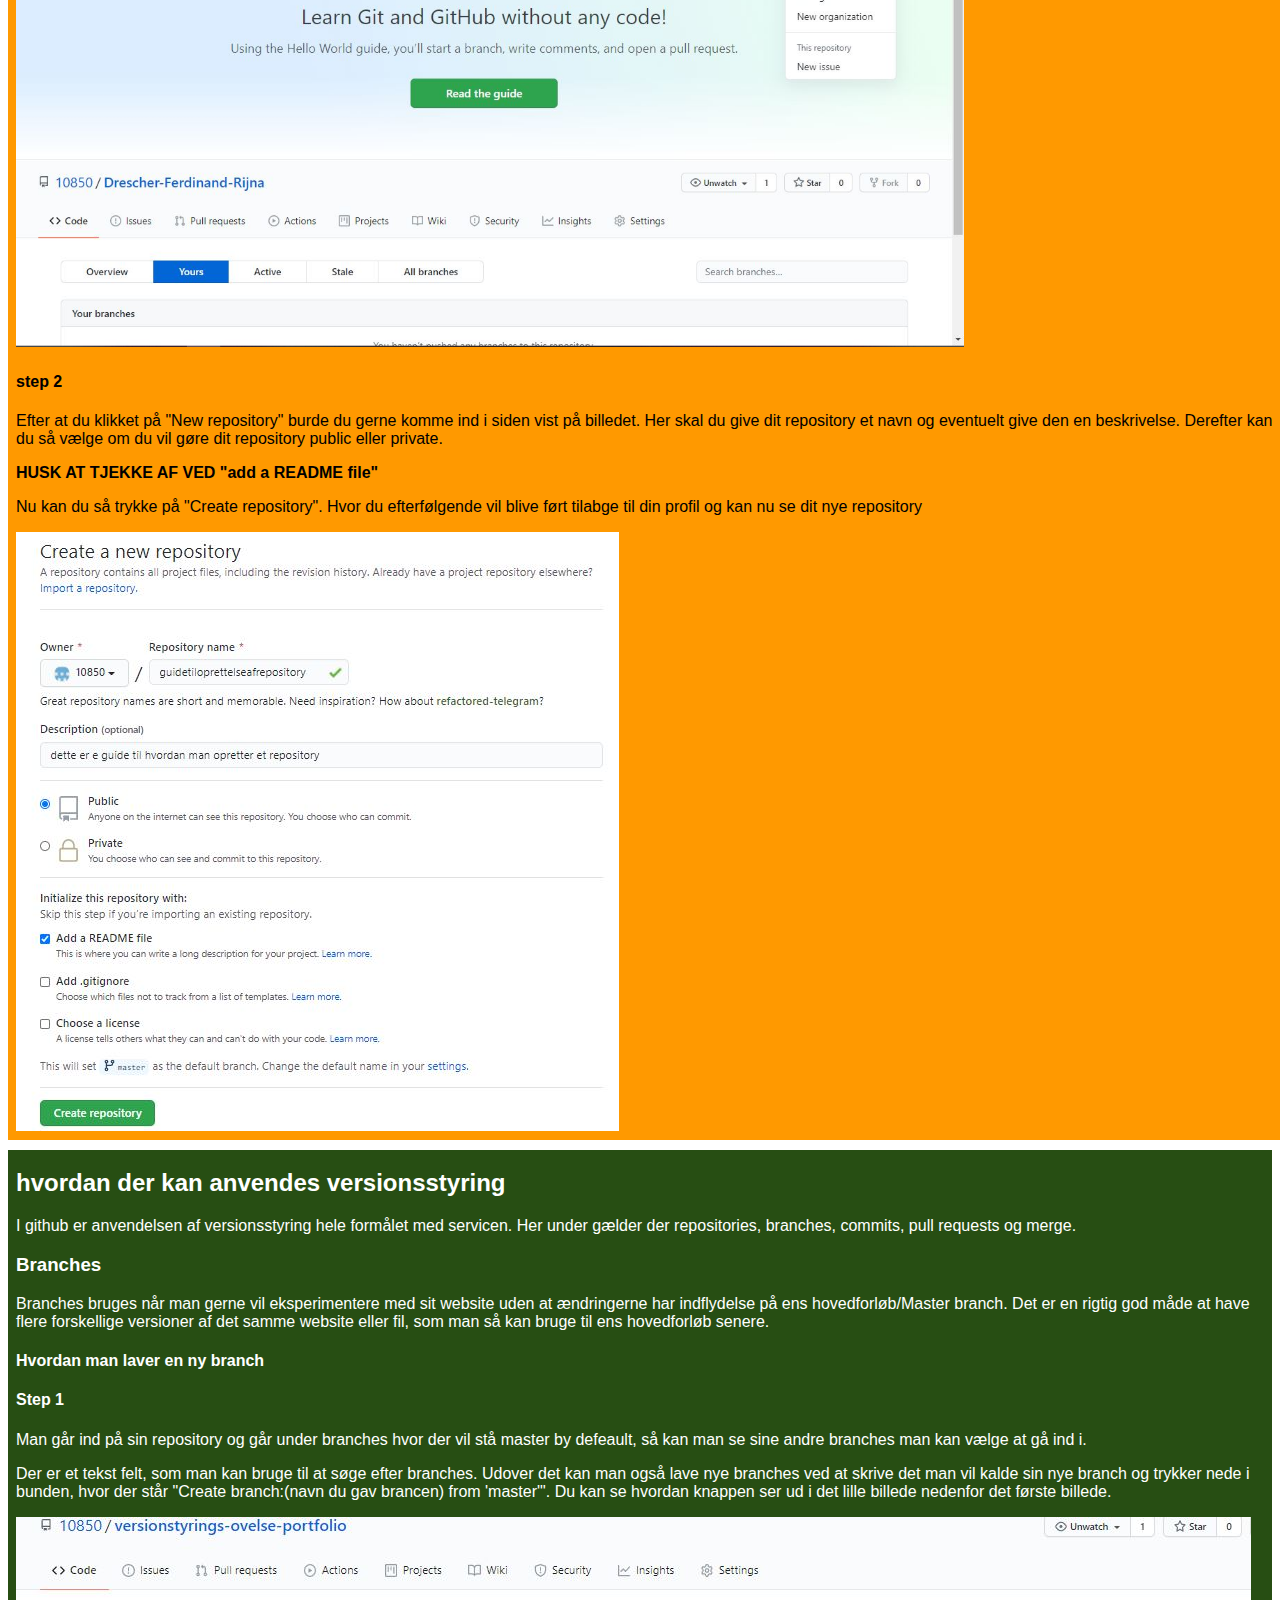
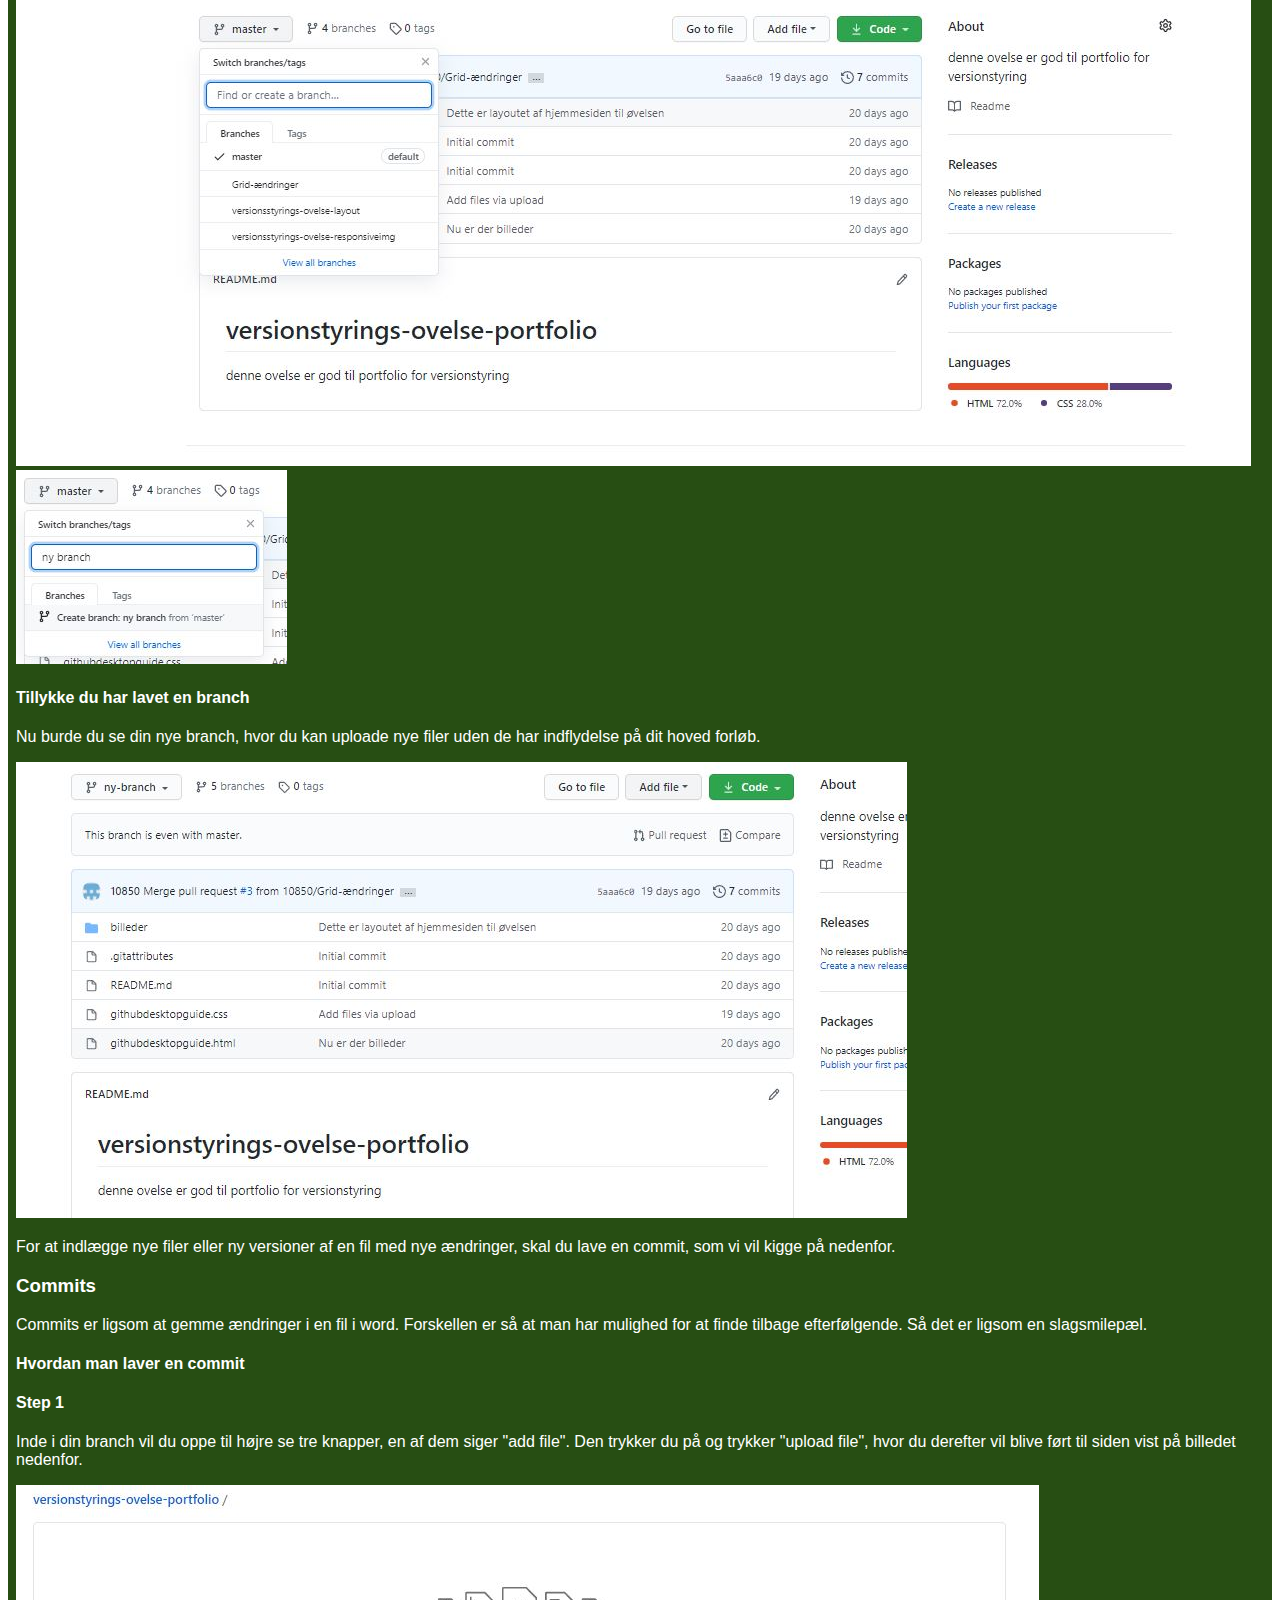
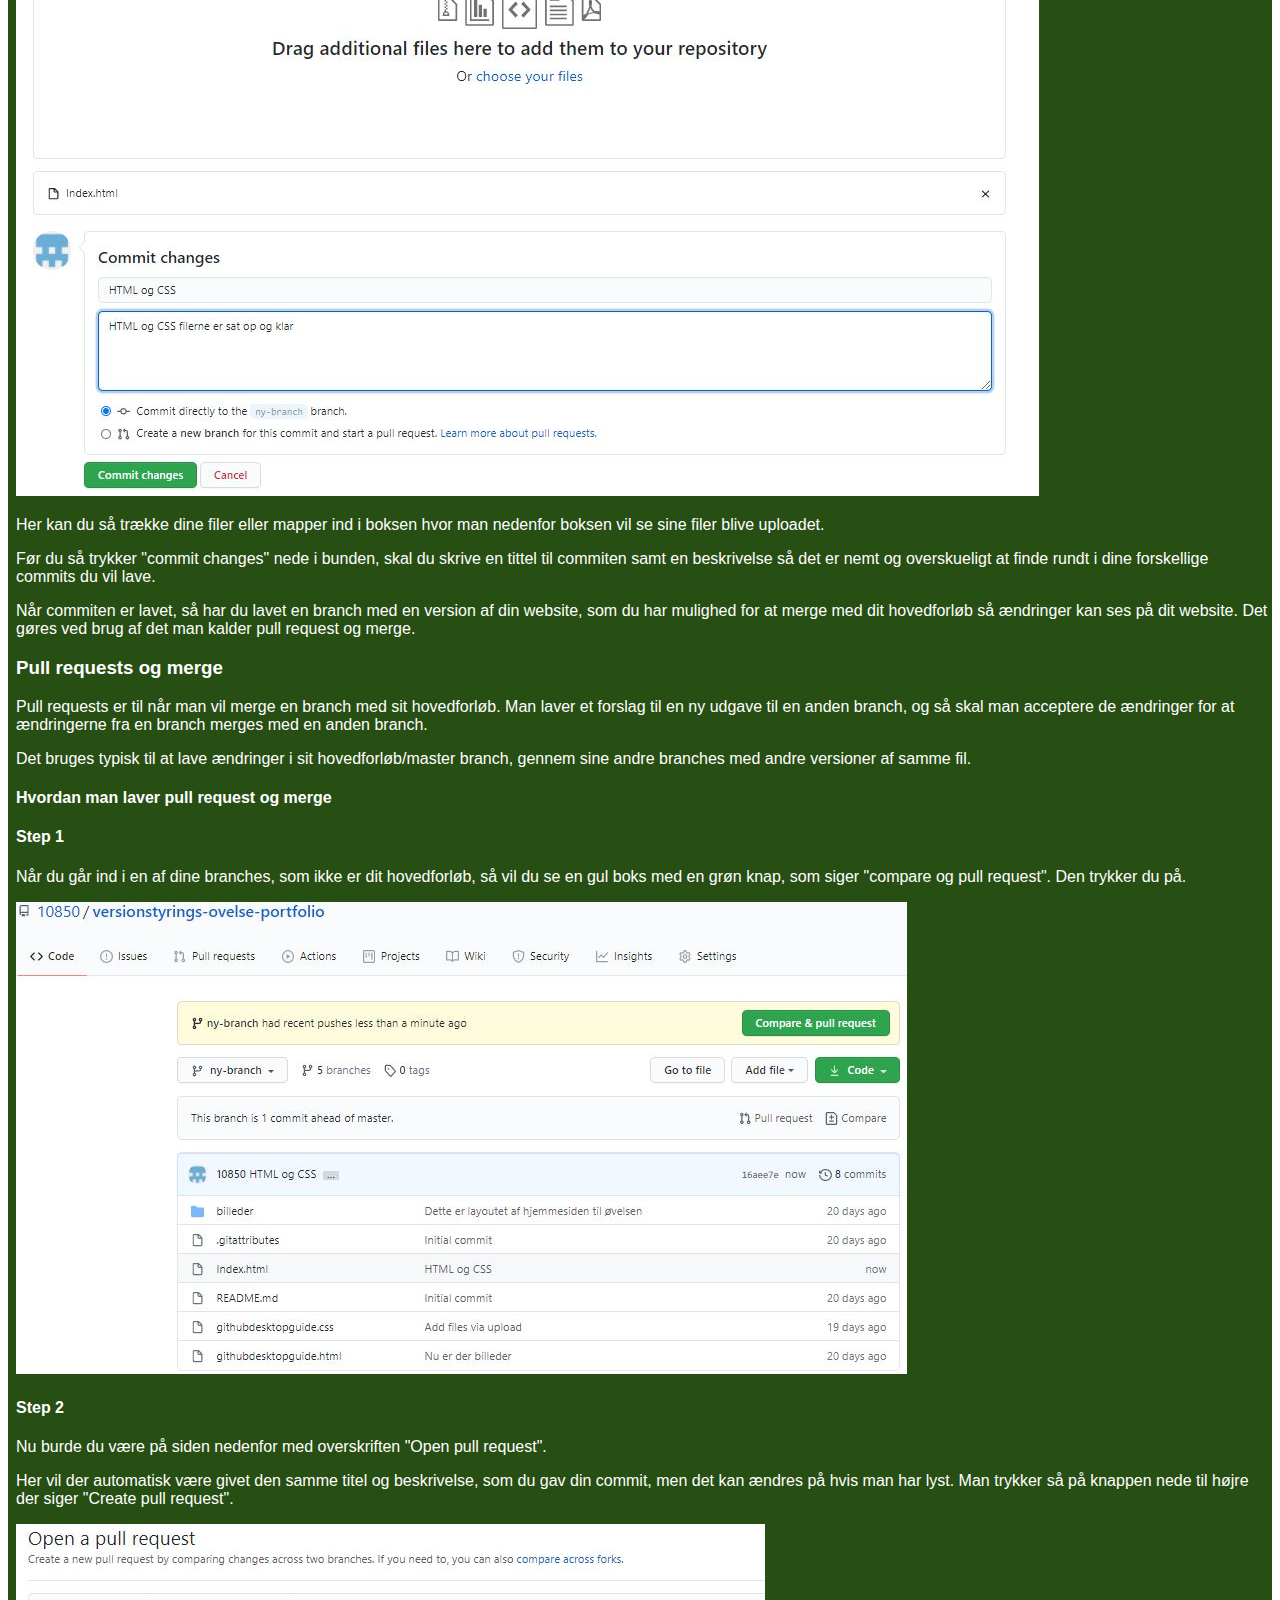
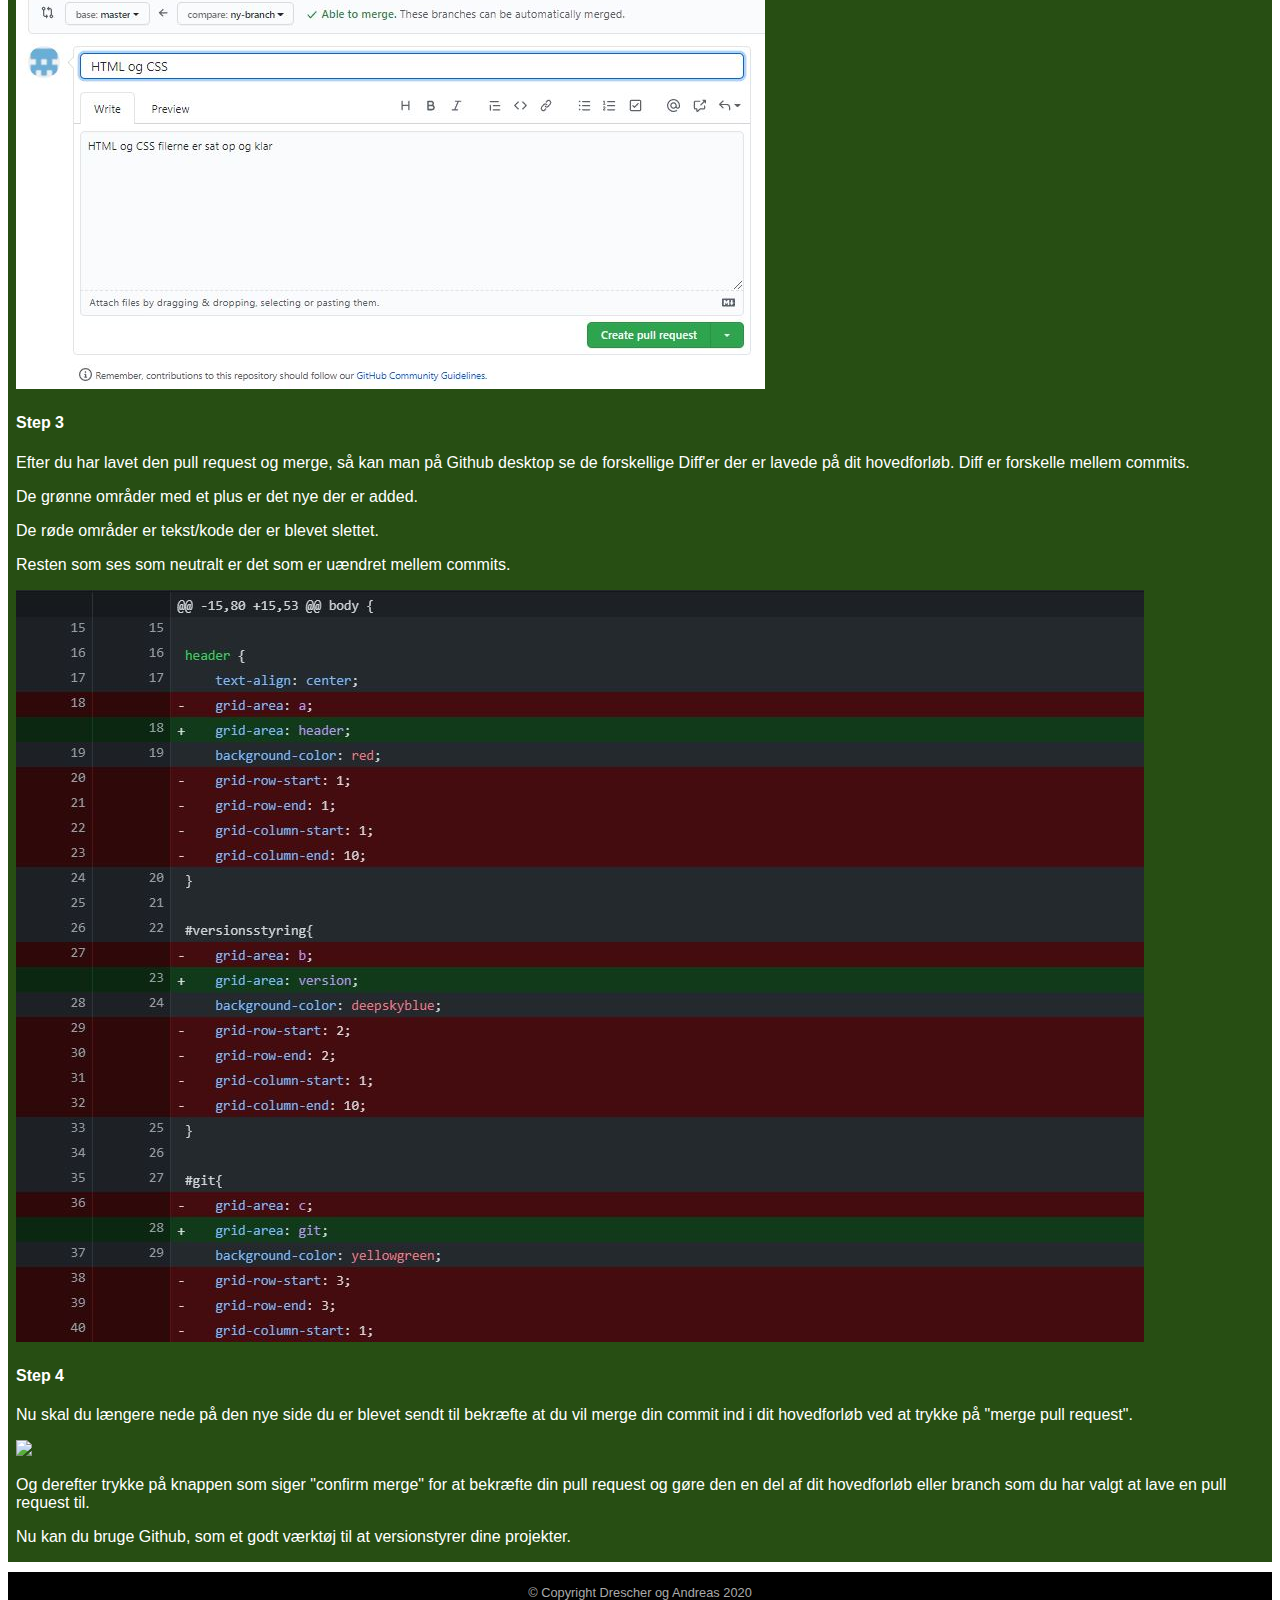
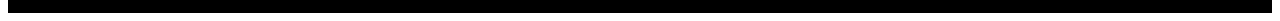
==== commit d52ff848: "et mere step til pull request og merge" ====
--- a/githubdesktopguide.html
+++ b/githubdesktopguide.html
@@ -137,6 +137,11 @@
                     <p>Resten som ses som neutralt er det som er uændret mellem commits.</p>
                     <img src="billeder/changes.JPG" class="stepimgpull">
                 
+                    <h4>Step 4</h4>
+                    <p>Nu skal du længere nede på den nye side du er blevet sendt til bekræfte at du vil merge din commit ind i dit hovedforløb ved at trykke på "merge pull request".</p>
+                    <img src="billeder/merge.JPG" class="stepimgpull">
+                    <p>Og derefter trykke på knappen som siger "confirm merge" for at bekræfte din pull request og gøre den en del af dit hovedforløb eller branch som du har valgt at lave en pull request til.</p>
+                
                     <p>Nu kan du bruge Github, som et godt værktøj til at versionstyrer dine projekter.</p>
             </section>
             
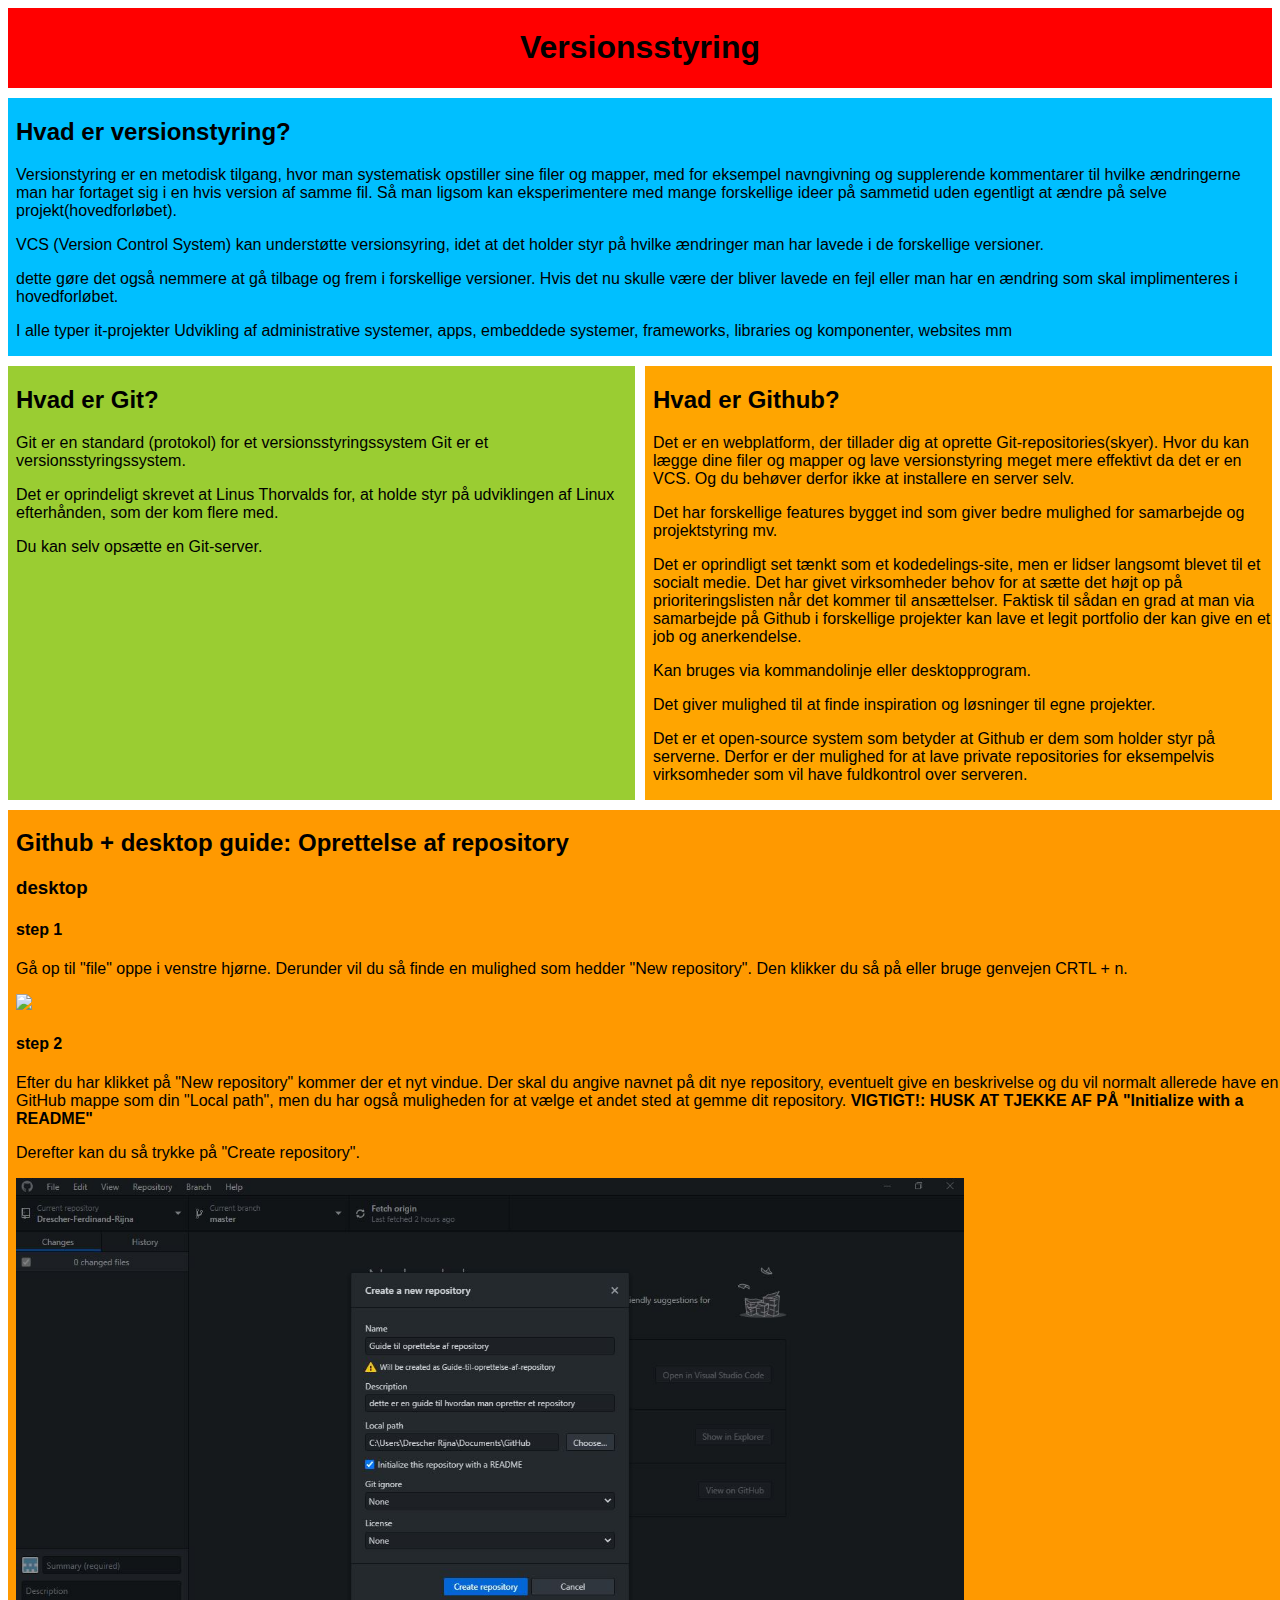
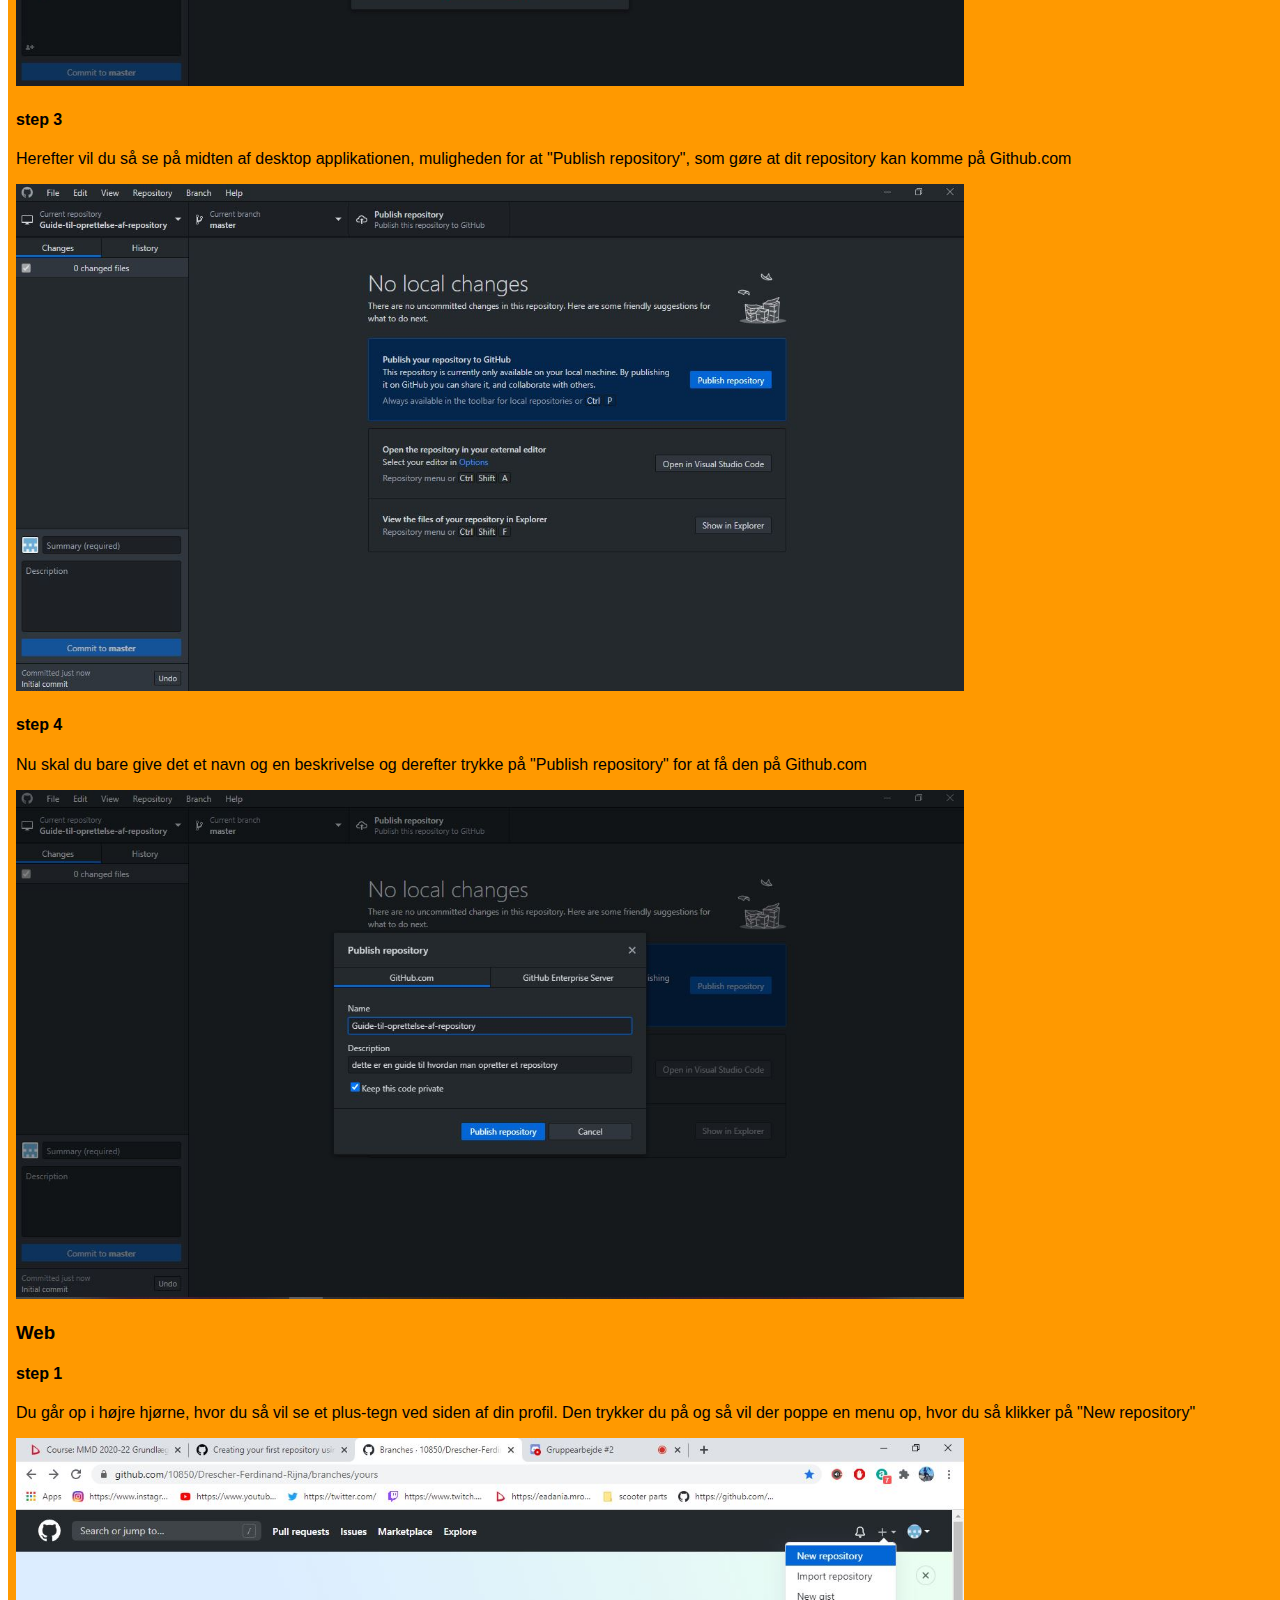
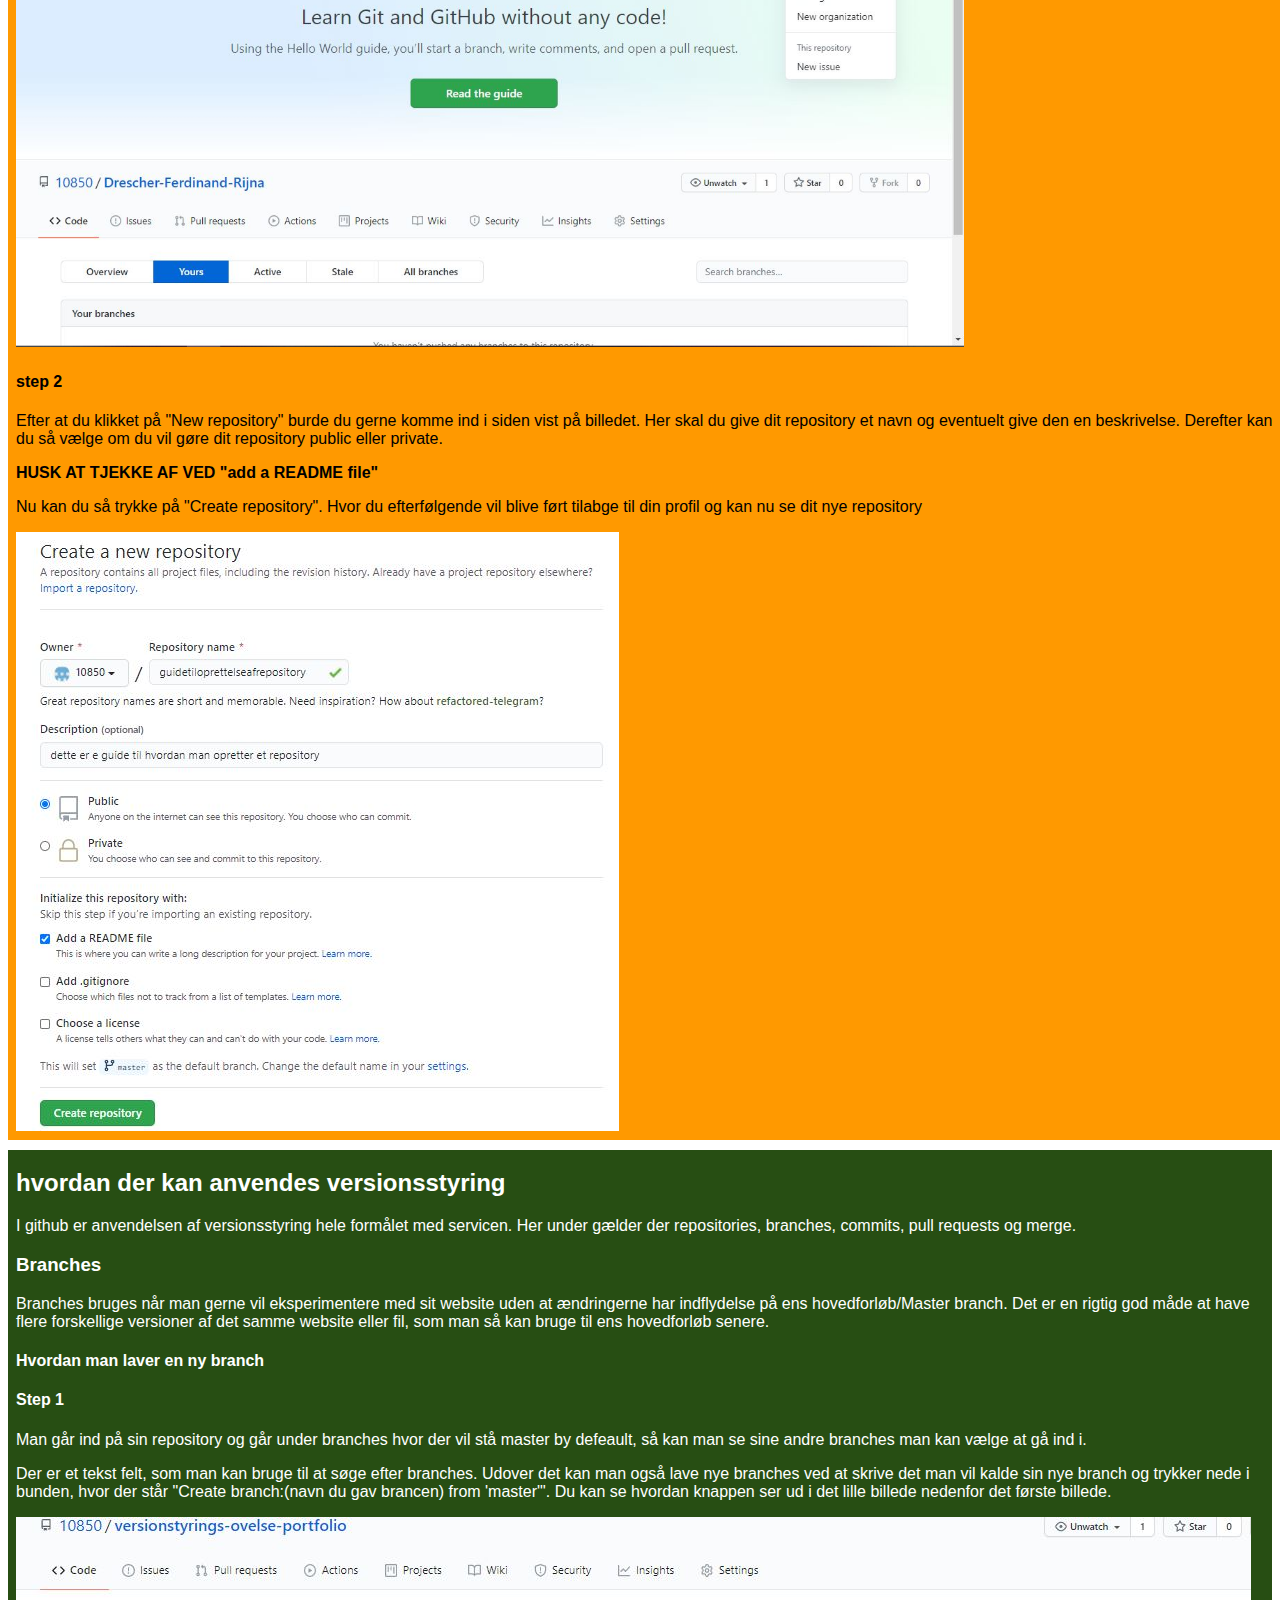
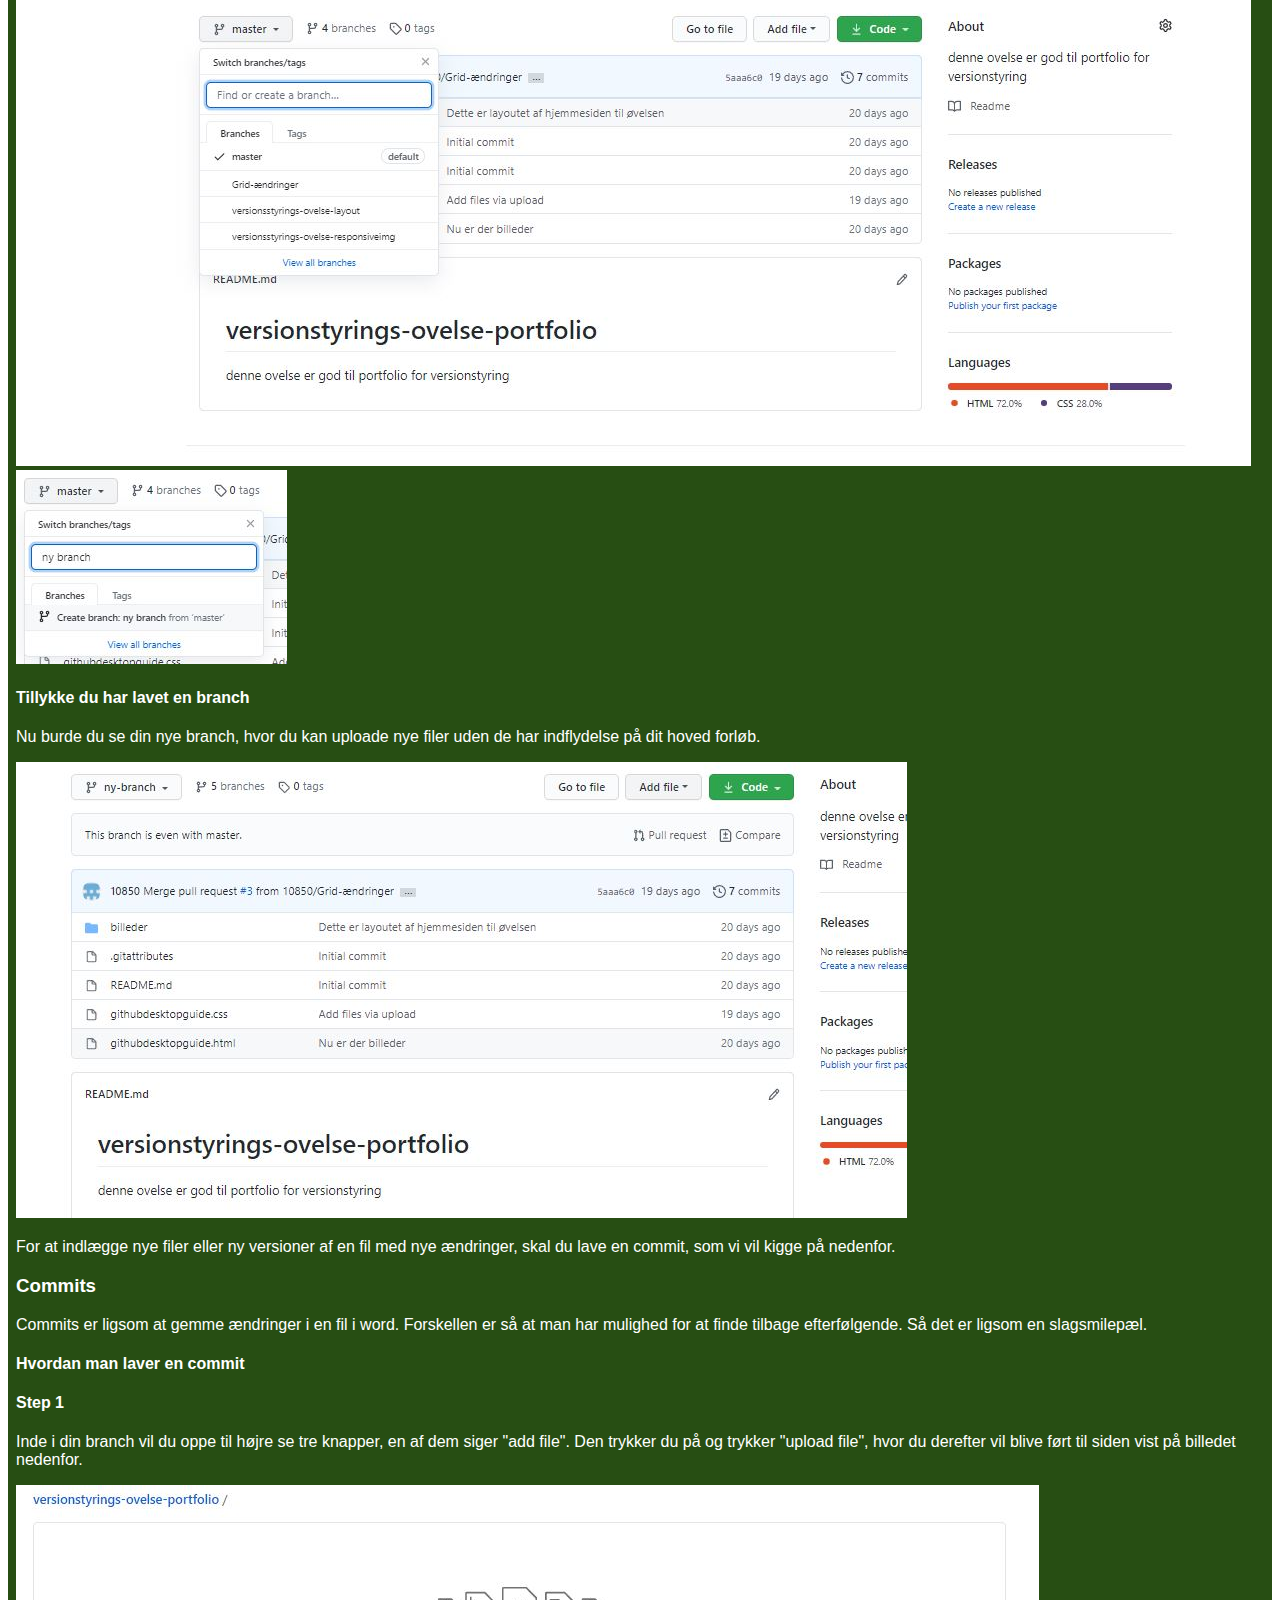
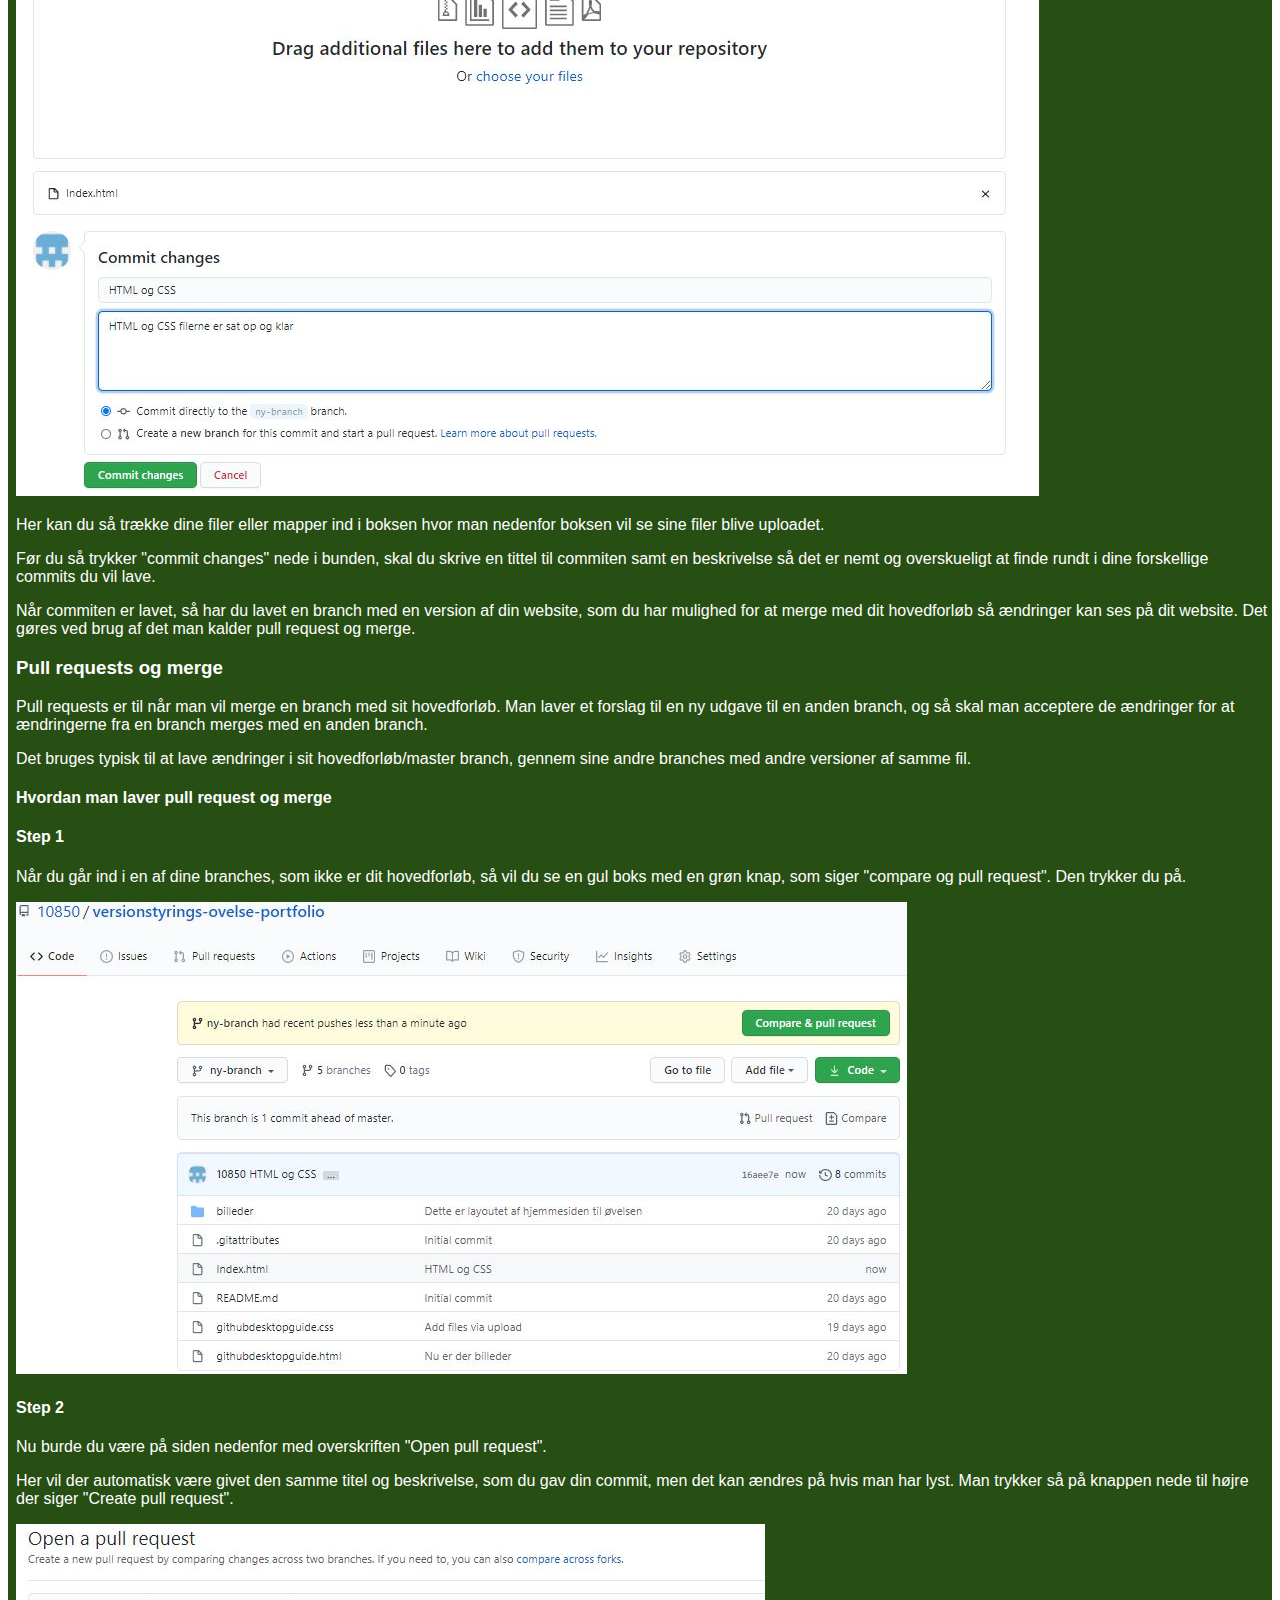
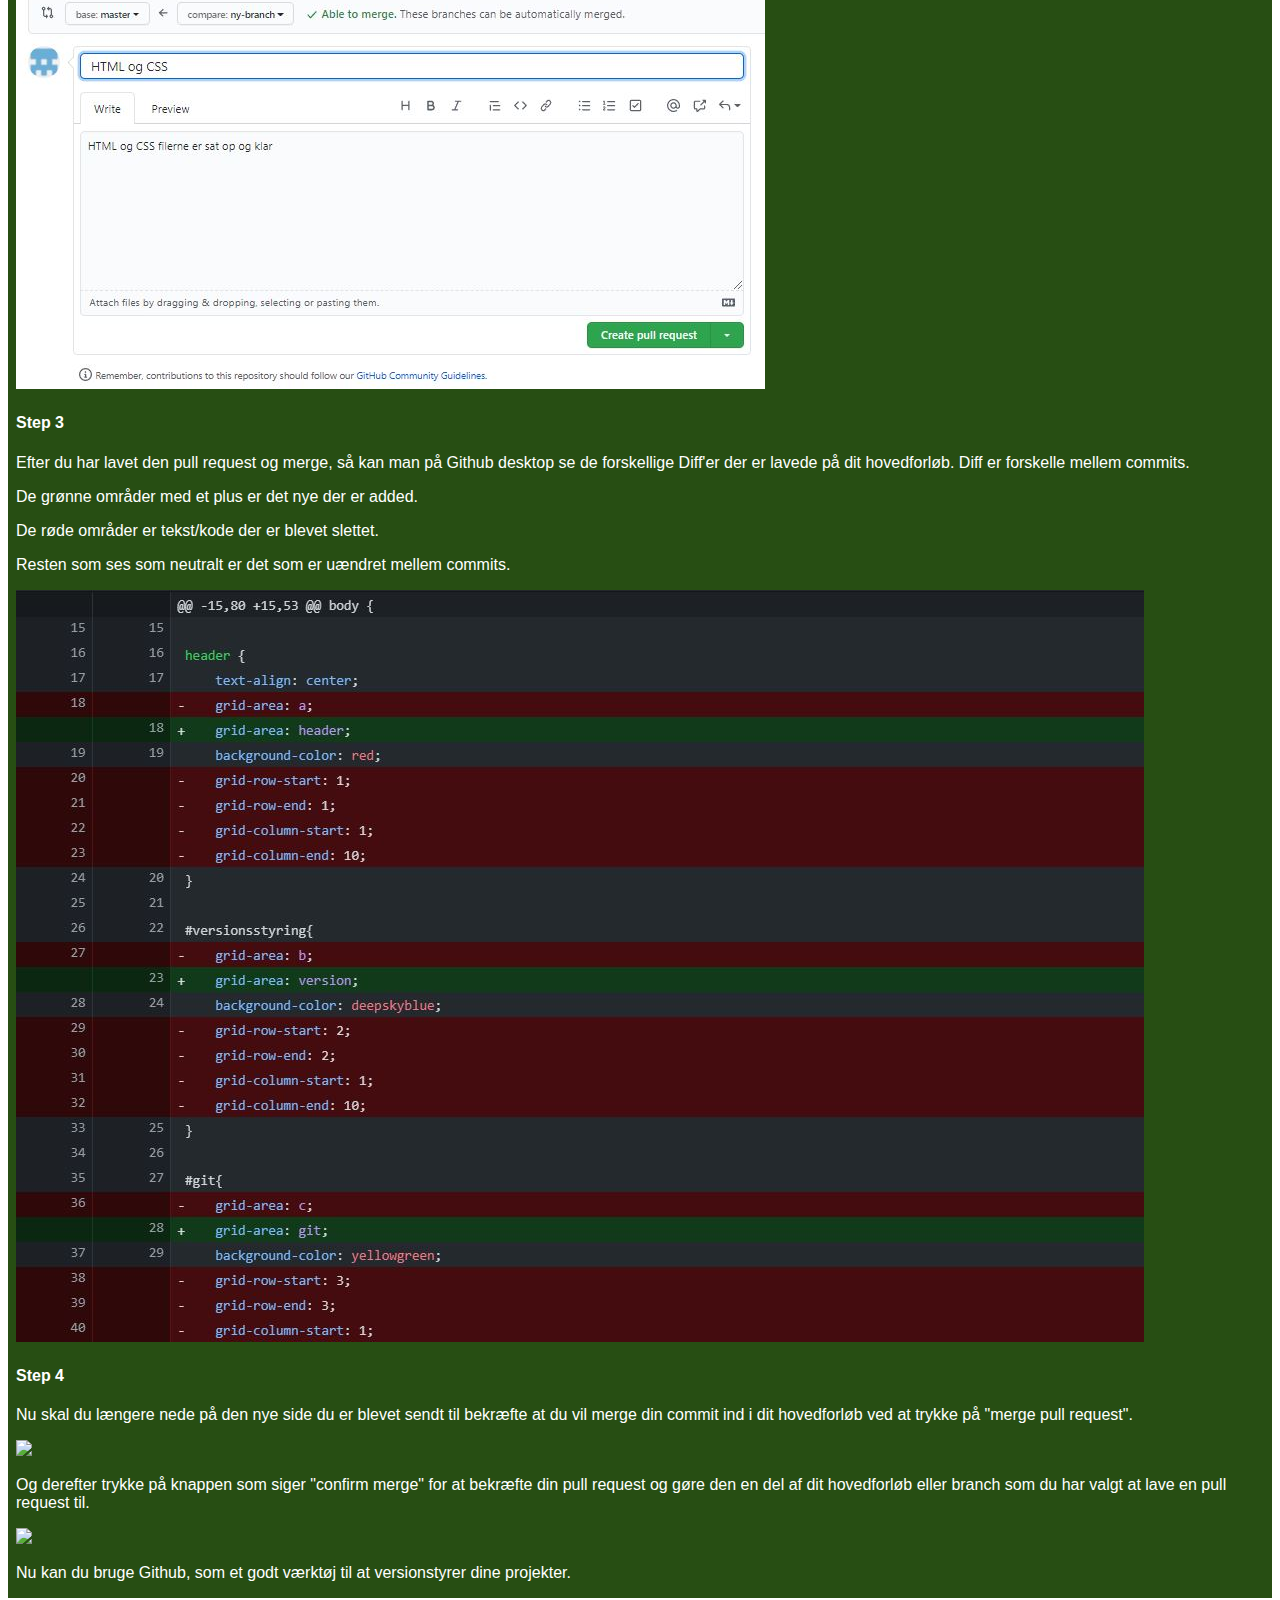
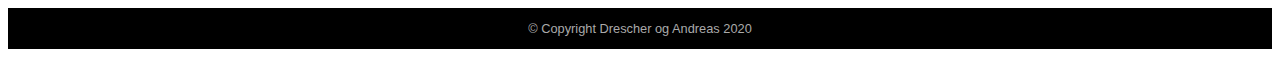
==== commit 124bce7a: "Det sidste step til pull request og merge" ====
--- a/githubdesktopguide.html
+++ b/githubdesktopguide.html
@@ -141,6 +141,7 @@
                     <p>Nu skal du længere nede på den nye side du er blevet sendt til bekræfte at du vil merge din commit ind i dit hovedforløb ved at trykke på "merge pull request".</p>
                     <img src="billeder/merge.JPG" class="stepimgpull">
                     <p>Og derefter trykke på knappen som siger "confirm merge" for at bekræfte din pull request og gøre den en del af dit hovedforløb eller branch som du har valgt at lave en pull request til.</p>
+                    <img src="billeder/confirm-merge.JPG" class="stepimgpull">
                 
                     <p>Nu kan du bruge Github, som et godt værktøj til at versionstyrer dine projekter.</p>
             </section>
